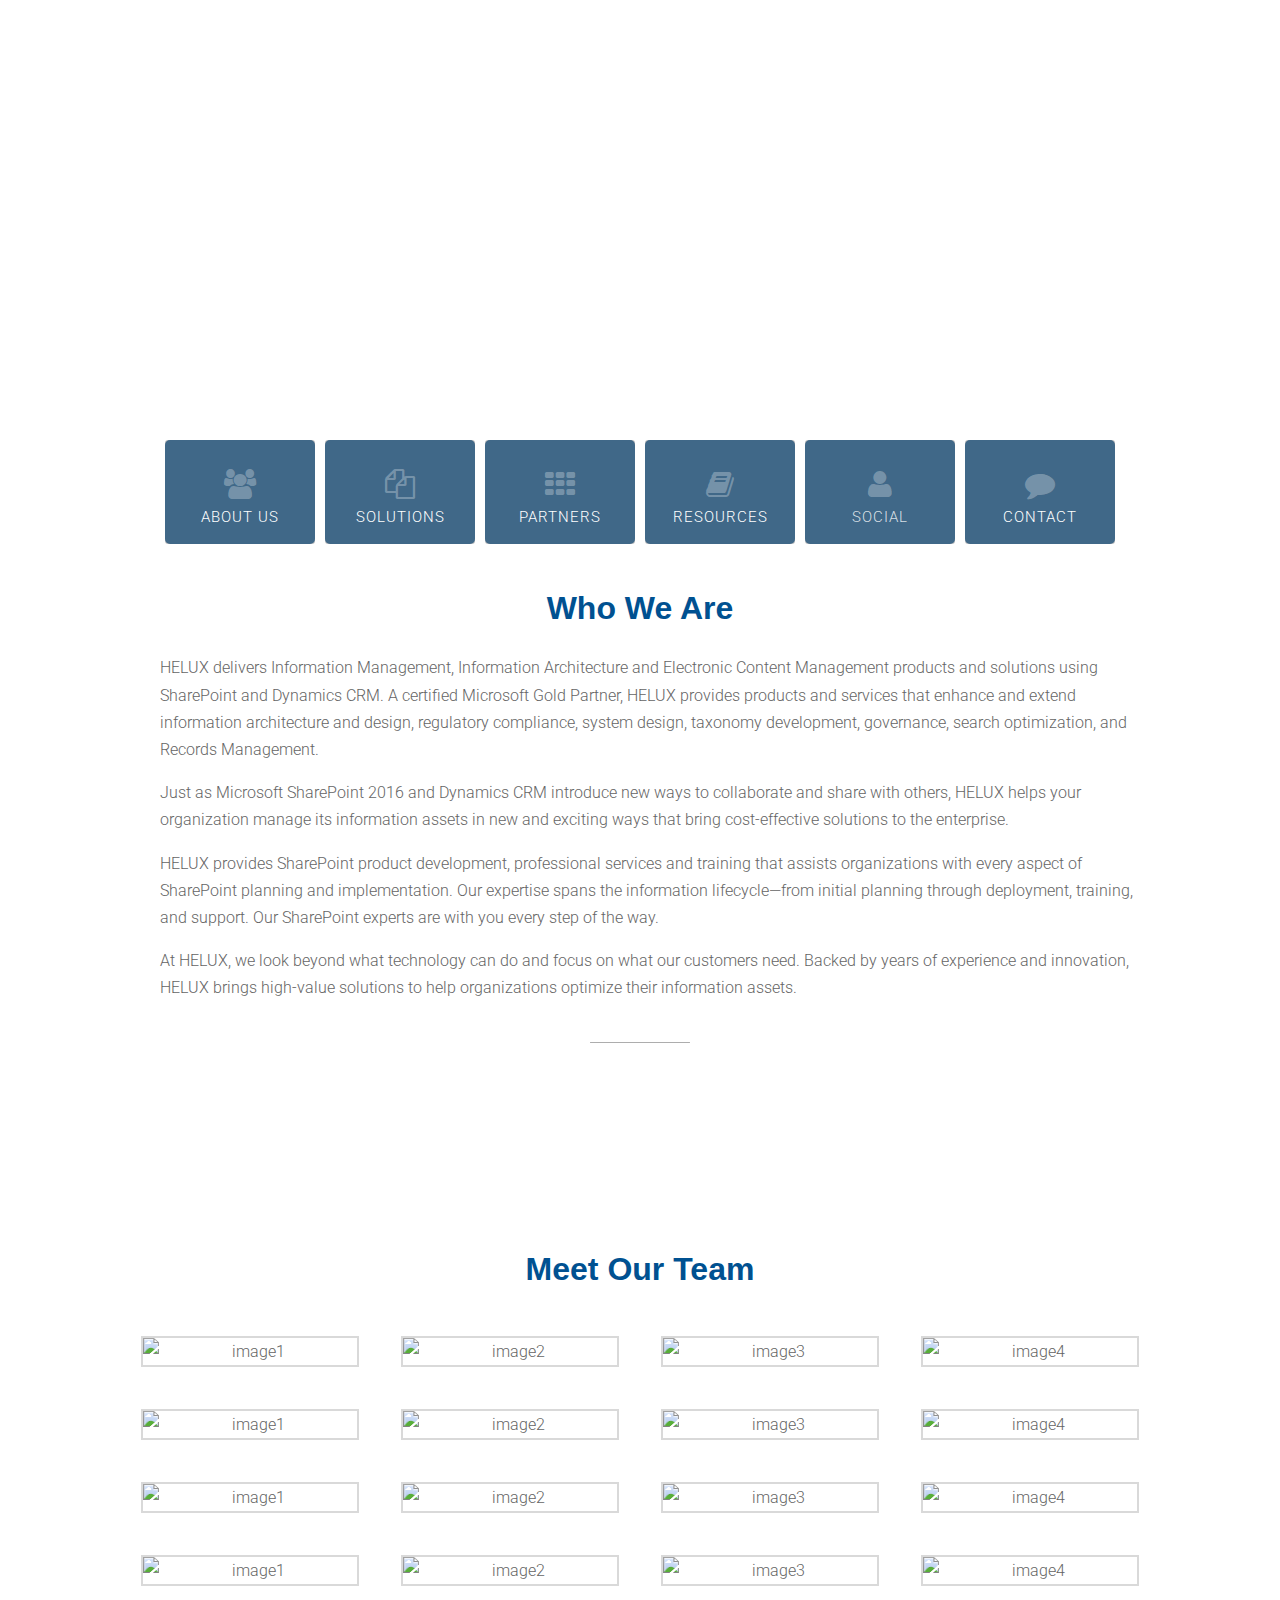
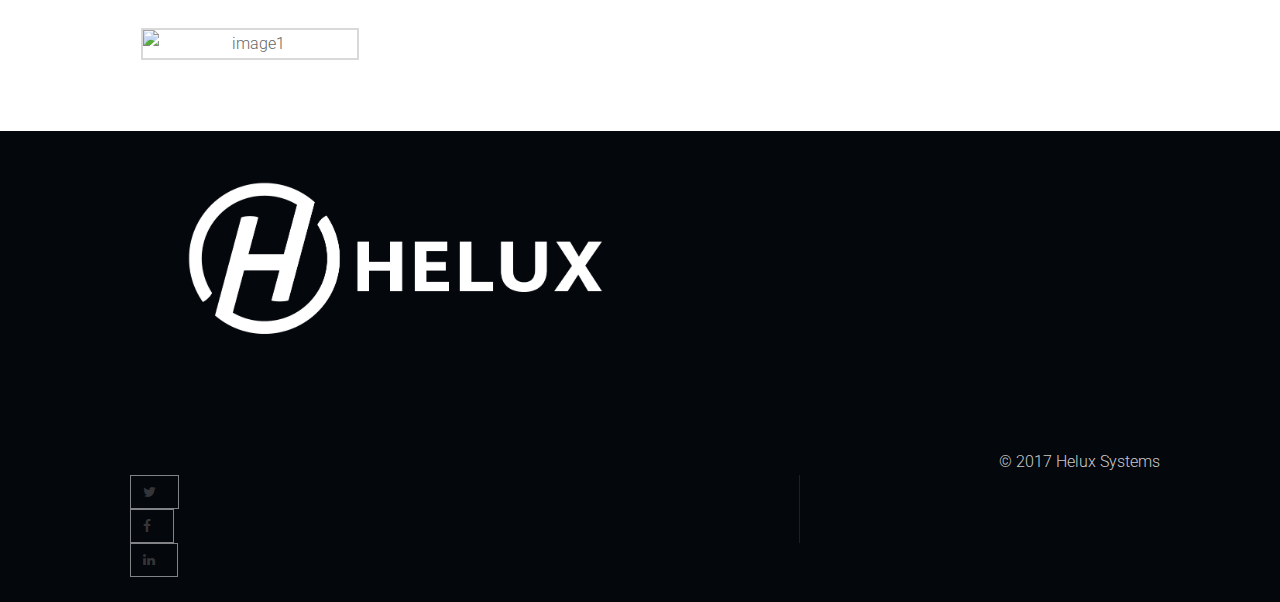
==== about.html @ 5c58e51e "Update about.html" ====
<!-- === BEGIN HEADER === -->
<!DOCTYPE html>
<!--[if IE 8]> <html lang="en" class="ie8"> <![endif]-->
<!--[if IE 9]> <html lang="en" class="ie9"> <![endif]-->
<!--[if !IE]><!-->
<html lang="en">
<!--<![endif]-->

<head>
    <!-- Title -->
    <title>Helux Systems</title>
    <!-- Meta -->
    <meta http-equiv="content-type" content="text/html; charset=utf-8" />
    <meta name="description" content="">
    <meta name="author" content="">
    <meta name="viewport" content="width=device-width, initial-scale=1, maximum-scale=1" />
    <!-- Favicon -->
    <link href="assets/img/web%20logo-favicon.png" rel="shortcut icon">
    <!-- Bootstrap Core CSS -->
    <link rel="stylesheet" href="assets/css/bootstrap.css" rel="stylesheet">
    <!-- Template CSS -->
    <link rel="stylesheet" href="assets/css/animate.css" rel="stylesheet">
    <link rel="stylesheet" href="assets/css/font-awesome.css" rel="stylesheet">
    <link rel="stylesheet" href="assets/css/nexus.css" rel="stylesheet">
    <link rel="stylesheet" href="assets/css/responsive.css" rel="stylesheet">
    <link rel="stylesheet" href="assets/css/custom.css" rel="stylesheet">
    <!-- Google Fonts-->
    <link href="http://fonts.googleapis.com/css?family=Raleway:100,300,400" type="text/css" rel="stylesheet">
    <link href="http://fonts.googleapis.com/css?family=Roboto:400,300" type="text/css" rel="stylesheet"> </head>
<div id="header-about" style="background-position: 50% 0%; height:100%;" data-stellar-background-ratio="0.5">
    <div class="container">
        <div class="row">
            <!-- Logo -->
            <div class="logo">
                <a href="index.html" title=""> <img src="assets/img/web%20logo-vertical%20white.png" alt="Logo" /> </a>
            </div>
            <!-- End Logo -->
            <h1 class="side-h1">ABOUT US</h1>
        </div>
              <!-- Top Menu -->
            <div id="hornav" class="row text-light">
                <div class="col-md-12">
                    <div class="text-center visible-lg">
                        <ul id="hornavmenu" class="nav navbar-nav">
                            <li>
                                <a class="btn btn-sq fa-users" href="about.html">About Us</a>
                            </li>
                            <li>
                                <a class="btn btn-sq fa-copy " href="solutions.html">Solutions</a>
                            
                            </li>

                            <li>
                                <a class="btn btn-sq fa-th" href="partners.html">Partners</a>
                              
                            </li>
                                   <li>
                            <a class="btn btn-sq fa-book" href="resources.html">Resources</a>
                        </li>
                            <li>
                                <span <a class="btn btn-sq fa-user" href="social.html">Social</a/span>
                                <ul>
                                    <li>
                                        <a href="#">News</a>
                                    </li>
                                    <li>
                                        <a href="#">Blog</a>
                                    </li>
                                    <li>
                                        <a href="https://www.linkedin.com/company/helux-systems" target="_blank">LinkedIn</a>
                                    </li>
                                    <li>
                                        <a href="https://twitter.com/HeluxSystems" target="_blank">Twitter</a>
                                    </li>
                                    <li><a href="https://www.facebook.com/HELUXSystems/" target="_blank">Facebook</a></li>
                                </ul>
                            </li>
                            <li>
                                <span <a class="btn btn-sq fa-comment"><a href="contact.html">Contact</a/span>
                                <ul>
                                    <li><a href="careers.html">Careers</a></li>
                                </ul>
                            </li>
                        </ul>
                    </div>
                </div>
            </div>
            <!-- End Top Menu -->
        </div>
    </div>

    <!-- End Header -->
    <!-- === END HEADER === -->
    <!-- === BEGIN FIXED NAVBAR SCROLL === -->
    <nav class="navbar  navbar-fixed-top " role="navigation">
        <div class="container-fluid">
            <!-- Brand and toggle get grouped for better mobile display -->
            <div class="navbar-header">
                <button type="button" class="navbar-toggle" data-toggle="collapse" data-target="#navbar-collapse-1">
        <span class="sr-only">Toggle navigation</span>
        <span class="icon-bar"></span>
        <span class="icon-bar"></span>
        <span class="icon-bar"></span>
      </button>
                <a class="brand" href="#"><img class="img-responsive" src="assets/img/web%20logo-vertical%20white.png" /></a>
            </div>

            <!-- Collect the nav links, forms, and other content for toggling -->
            <div class="collapse navbar-collapse" id="navbar-collapse-1">
                <ul class="nav navbar-nav navbar-right">
                    <li class="active"><a href="#">Home</a></li>
                    <li><a href="about.html">About Us</a></li>
                    <li class="#"><a href="solutions.html">Solutions</a></li>
                    <li><a href="partners.html">Partners</a></li>
                    <li><a href="#">Resources</a></li>
                    <li class="dropdown"><a href="#" class="dropdown-toggle" data-toggle="dropdown">Social <b class="caret"></b></a>
                        <ul class="dropdown-menu">
                            <li>
                                <a href="#">News</a>
                            </li>
                            <li class="divider"></li>
                            <li>
                                <a href="#">Blog</a>
                            </li>
                            <li class="divider"></li>
                            <li>
                                <a href="https://www.linkedin.com/company/helux-systems" target="_blank">LinkedIn</a>
                            </li>
                            <li class="divider"></li>
                            <li>
                                <a href="https://twitter.com/HeluxSystems" target="_blank">Twitter</a>
                            </li>
                            <li class="divider"></li>
                            <li><a href="https://www.facebook.com/HELUXSystems/" target="_blank">Facebook</a></li>
                        </ul>
                    </li>
                    <li class="dropdown"><a href="#" class="dropdown-toggle" data-toggle="dropdown">Contact <b class="caret"></b></a>
                        <ul class="dropdown-menu">
                            <li><a href="careers.html">Careers</a>
                            </li>
                        </ul>
                    </li>
                </ul>
            </div>
            <!-- /.navbar-collapse -->
        </div>
        <!-- /.container-fluid -->
    </nav>
    <!-- === END FIXED NAVBAR SCROLL === -->
<!-- === BEGIN CONTENT === -->
<div id="content">
    <div class="container">
        <div class="row margin-vert-30">
            <div class="col-md-12">
                <h2><strong>Who We Are</strong></h2>
                <div class="row margin-bottom-30">
                    <div class="col-md-12 animate fadeInLeft margin-top-20">
                        <p>HELUX delivers Information Management, Information Architecture and Electronic Content Management products and solutions using SharePoint and Dynamics CRM. A certified Microsoft Gold Partner, HELUX provides products and services that enhance and extend information architecture and design, regulatory compliance, system design, taxonomy development, governance, search optimization, and Records Management. </p>
                        <p>Just as Microsoft SharePoint 2016 and Dynamics CRM introduce new ways to collaborate and share with others, HELUX helps your organization manage its information assets in new and exciting ways that bring cost-effective solutions to the enterprise.</p>
                        <p>HELUX provides SharePoint product development, professional services and training that assists organizations with every aspect of SharePoint planning and implementation. Our expertise spans the information lifecycle—from initial planning through deployment, training, and support. Our SharePoint experts are with you every step of the way.</p>
                        <p class="margin-bottom-40">At HELUX, we look beyond what technology can do and focus on what our customers need. Backed by years of experience and innovation, HELUX brings high-value solutions to help organizations optimize their information assets.</p>
                        <hr class="no-margin"> </div>
                </div>
                <div class="container-fluid">
                    <!-- Icons -->
                    <div id="icons" class="parallax-about text-light background-primary" style="background-position: 50% 0%;" data-stellar-background-ratio="0.5">
                        <div class="container-fluid">
                            <div class="row margin-vert-40">
                                <!-- Icons -->
                                <div class="col-md-12 text-center animate fadeInLeft"> <i class="fa-3x color-primary-lighter"></i>
                                    <h2 class="padding-top-10">Tomorrow’s Business: Realizing Remote Possibilities</h2> </div>
                                <!-- End Icons -->
                            </div>
                        </div>
                    </div>
                </div>
                <!-- Icons -->
                <!-- End Icons -->
                <div class="container-fluid">
                    <div class="row margin-vert-30">
                        <h2 class="margin-bottom-20"><strong>Meet Our Team</strong></h2> </div>
                </div>
                <div class="row">
                    <!-- Person Details-->
                    <div class="portfolio-item col-sm-3 col-xs-6 margin-bottom-40"> <a href="#">
                                    <figure class="animate <br />
<b>Notice</b>:  Undefined variable: animate in <b>C:\xampp\htdocs\bootstrap\html\php\pages-our-team.php</b> on line <b>29</b><br />
">
                                        <div class="grid-image">
                                            <div class="featured-info">
                                                <div class="info-wrapper">
                                                    <h3>John Brown
                                                        <small><br/>Chief Executive Officer</small>
                                                    </h3>
                                                    <ul class="list-inline person-details-icons">
                                                        <li>
                                                            <a href="#">
                                                                <i class="fa-lg fa-twitter"></i>
                                                            </a></li>
                        <li><a href="#"><i class="fa-lg fa-linkedin"></i>
                            </a> </li>
                        <li> <a href="#"><i class="fa-lg fa-facebook"></i></a> </li>
                        </ul>
                    </div>
                </div> <img alt="image1" src="http://via.placeholder.com/350x150"> </div>
            </figure>
            </a>
        </div>
        <!-- End Person Details -->
        <!-- Person Details -->
        <div class="portfolio-item col-sm-3 col-xs-6 margin-bottom-40"> <a href="#">
                                    <figure class="animate <br />
<b>Notice</b>:  Undefined variable: animate in <b>C:\xampp\htdocs\bootstrap\html\php\pages-our-team.php</b> on line <b>29</b><br />
">
                                        <div class="grid-image">
                                            <div class="featured-info">
                                                <div class="info-wrapper">
                                                    <h3>Cham Tanh
                                                        <small><br/>Chief Technology Officer</small>
                                                    </h3>
                                                    <ul class="list-inline person-details-icons">
                                                        <li>
                                                            <a href="#">
                                                                <i class="fa-lg fa-twitter"></i>
                                                            </a> </li>
            <li>
                <a href="#"> <i class="fa-lg fa-linkedin"></i> </a>
            </li>
            <li>
                <a href="#"> <i class="fa-lg fa-facebook"></i> </a>
            </li>
            </ul>
        </div>
    </div> <img alt="image2" src="http://via.placeholder.com/350x150"> </div>
</figure>
</a>
</div>
<!-- End Person Details -->
<!-- Person Details -->
<div class="portfolio-item col-sm-3 col-xs-6 margin-bottom-40"> <a href="#">
                                    <figure class="animate <br />
<b>Notice</b>:  Undefined variable: animate in <b>C:\xampp\htdocs\bootstrap\html\php\pages-our-team.php</b> on line <b>29</b><br />
">
                                        <div class="grid-image">
                                            <div class="featured-info">
                                                <div class="info-wrapper">
                                                    <h3>Tristan Bali
                                                        <small><br/>Position</small>
                                                    </h3>
                                                    <ul class="list-inline person-details-icons">
                                                        <li>
                                                            <a href="#">
                                                                <i class="fa-lg fa-twitter"></i>
                                                            </a> </li>
    <li>
        <a href="#"> <i class="fa-lg fa-linkedin"></i> </a>
    </li>
    <li>
        <a href="#"> <i class="fa-lg fa-facebook"></i> </a>
    </li>
    </ul>
</div>
</div> <img alt="image3" src="http://via.placeholder.com/350x150"> </div>
</figure>
</a>
</div>
<!-- End Person Details -->
<!-- Person Details -->
<div class="portfolio-item col-sm-3 col-xs-6 margin-bottom-40"> <a href="#">
                                    <figure class="animate <br />
<b>Notice</b>:  Undefined variable: animate in <b>C:\xampp\htdocs\bootstrap\html\php\pages-our-team.php</b> on line <b>29</b><br />
">
                                        <div class="grid-image">
                                            <div class="featured-info">
                                                <div class="info-wrapper">
                                                    <h3>Andrew Ha
                                                        <small>Job title</small>
                                                    </h3>
                                                    <ul class="list-inline person-details-icons">
                                                        <li>
                                                            <a href="#">
                                                                <i class="fa-lg fa-twitter"></i>
                                                            </a> </li>
    <li>
        <a href="#"> <i class="fa-lg fa-linkedin"></i> </a>
    </li>
    <li>
        <a href="#"> <i class="fa-lg fa-facebook"></i> </a>
    </li>
    </ul>
</div>
</div> <img alt="image4" src="http://via.placeholder.com/350x150"> </div>
</figure>
</a>
</div>
<!-- End Person Details-->
</div>
<div class="row">
    <!-- Person Details-->
    <div class="portfolio-item col-sm-3 col-xs-6 margin-bottom-40"> <a href="#">
                                    <figure class="animate <br />
<b>Notice</b>:  Undefined variable: animate in <b>C:\xampp\htdocs\bootstrap\html\php\pages-our-team.php</b> on line <b>29</b><br />
">
                                        <div class="grid-image">
                                            <div class="featured-info">
                                                <div class="info-wrapper">
                                                    <h3>Curtis Toupin
                                                        <small><br/>Position</small>
                                                    </h3>
                                                    <ul class="list-inline person-details-icons">
                                                        <li>
                                                            <a href="#">
                                                                <i class="fa-lg fa-twitter"></i>
                                                            </a></li>
        <li><a href="#"><i class="fa-lg fa-linkedin"></i>
                            </a> </li>
        <li> <a href="#"><i class="fa-lg fa-facebook"></i></a> </li>
        </ul>
    </div>
</div> <img alt="image1" src="http://via.placeholder.com/350x150"> </div>
</figure>
</a>
</div>
<!-- End Person Details -->
<!-- Person Details -->
<div class="portfolio-item col-sm-3 col-xs-6 margin-bottom-40"> <a href="#">
                                    <figure class="animate <br />
<b>Notice</b>:  Undefined variable: animate in <b>C:\xampp\htdocs\bootstrap\html\php\pages-our-team.php</b> on line <b>29</b><br />
">
                                        <div class="grid-image">
                                            <div class="featured-info">
                                                <div class="info-wrapper">
                                                    <h3>Catherine Losinger
                                                        <small><br/>Position</small>
                                                    </h3>
                                                    <ul class="list-inline person-details-icons">
                                                        <li>
                                                            <a href="#">
                                                                <i class="fa-lg fa-twitter"></i>
                                                            </a> </li>
    <li>
        <a href="#"> <i class="fa-lg fa-linkedin"></i> </a>
    </li>
    <li>
        <a href="#"> <i class="fa-lg fa-facebook"></i> </a>
    </li>
    </ul>
</div>
</div> <img alt="image2" src="http://via.placeholder.com/350x150"> </div>
</figure>
</a>
</div>
<!-- End Person Details -->
<!-- Person Details -->
<div class="portfolio-item col-sm-3 col-xs-6 margin-bottom-40"> <a href="#">
                                    <figure class="animate <br />
<b>Notice</b>:  Undefined variable: animate in <b>C:\xampp\htdocs\bootstrap\html\php\pages-our-team.php</b> on line <b>29</b><br />
">
                                        <div class="grid-image">
                                            <div class="featured-info">
                                                <div class="info-wrapper">
                                                    <h3>Dongyang Li
                                                        <small><br/>Position</small>
                                                    </h3>
                                                    <ul class="list-inline person-details-icons">
                                                        <li>
                                                            <a href="#">
                                                                <i class="fa-lg fa-twitter"></i>
                                                            </a> </li>
    <li>
        <a href="#"> <i class="fa-lg fa-linkedin"></i> </a>
    </li>
    <li>
        <a href="#"> <i class="fa-lg fa-facebook"></i> </a>
    </li>
    </ul>
</div>
</div> <img alt="image3" src="http://via.placeholder.com/350x150"> </div>
</figure>
</a>
</div>
<!-- End Person Details -->
<!-- Person Details -->
<div class="portfolio-item col-sm-3 col-xs-6 margin-bottom-40"> <a href="#">
                                    <figure class="animate <br />
<b>Notice</b>:  Undefined variable: animate in <b>C:\xampp\htdocs\bootstrap\html\php\pages-our-team.php</b> on line <b>29</b><br />
">
                                        <div class="grid-image">
                                            <div class="featured-info">
                                                <div class="info-wrapper">
                                                    <h3>James Gauthier
                                                        <small>Job title</small>
                                                    </h3>
                                                    <ul class="list-inline person-details-icons">
                                                        <li>
                                                            <a href="#">
                                                                <i class="fa-lg fa-twitter"></i>
                                                            </a> </li>
    <li>
        <a href="#"> <i class="fa-lg fa-linkedin"></i> </a>
    </li>
    <li>
        <a href="#"> <i class="fa-lg fa-facebook"></i> </a>
    </li>
    </ul>
</div>
</div> <img alt="image4" src="http://via.placeholder.com/350x150"> </div>
</figure>
</a>
</div>
<!-- End Person Details-->
</div>
<div class="row">
    <!-- Person Details-->
    <div class="portfolio-item col-sm-3 col-xs-6 margin-bottom-40"> <a href="#">
                                    <figure class="animate <br />
<b>Notice</b>:  Undefined variable: animate in <b>C:\xampp\htdocs\bootstrap\html\php\pages-our-team.php</b> on line <b>29</b><br />
">
                                        <div class="grid-image">
                                            <div class="featured-info">
                                                <div class="info-wrapper">
                                                    <h3>Jessica Castillo
                                                        <small><br/>position</small>
                                                    </h3>
                                                    <ul class="list-inline person-details-icons">
                                                        <li>
                                                            <a href="#">
                                                                <i class="fa-lg fa-twitter"></i>
                                                            </a></li>
        <li><a href="#"><i class="fa-lg fa-linkedin"></i>
                            </a> </li>
        <li> <a href="#"><i class="fa-lg fa-facebook"></i></a> </li>
        </ul>
    </div>
</div> <img alt="image1" src="http://via.placeholder.com/350x150"> </div>
</figure>
</a>
</div>
<!-- End Person Details -->
<!-- Person Details -->
<div class="portfolio-item col-sm-3 col-xs-6 margin-bottom-40"> <a href="#">
                                    <figure class="animate <br />
<b>Notice</b>:  Undefined variable: animate in <b>C:\xampp\htdocs\bootstrap\html\php\pages-our-team.php</b> on line <b>29</b><br />
">
                                        <div class="grid-image">
                                            <div class="featured-info">
                                                <div class="info-wrapper">
                                                    <h3>Victor Shostak
                                                        <small><br/>Position</small>
                                                    </h3>
                                                    <ul class="list-inline person-details-icons">
                                                        <li>
                                                            <a href="#">
                                                                <i class="fa-lg fa-twitter"></i>
                                                            </a> </li>
    <li>
        <a href="#"> <i class="fa-lg fa-linkedin"></i> </a>
    </li>
    <li>
        <a href="#"> <i class="fa-lg fa-facebook"></i> </a>
    </li>
    </ul>
</div>
</div> <img alt="image2" src="http://via.placeholder.com/350x150"> </div>
</figure>
</a>
</div>
<!-- End Person Details -->
<!-- Person Details -->
<div class="portfolio-item col-sm-3 col-xs-6 margin-bottom-40"> <a href="#">
                                    <figure class="animate <br />
<b>Notice</b>:  Undefined variable: animate in <b>C:\xampp\htdocs\bootstrap\html\php\pages-our-team.php</b> on line <b>29</b><br />
">
                                        <div class="grid-image">
                                            <div class="featured-info">
                                                <div class="info-wrapper">
                                                    <h3>Hira Khan
                                                        <small><br/>Position</small>
                                                    </h3>
                                                    <ul class="list-inline person-details-icons">
                                                        <li>
                                                            <a href="#">
                                                                <i class="fa-lg fa-twitter"></i>
                                                            </a> </li>
    <li>
        <a href="#"> <i class="fa-lg fa-linkedin"></i> </a>
    </li>
    <li>
        <a href="#"> <i class="fa-lg fa-facebook"></i> </a>
    </li>
    </ul>
</div>
</div> <img alt="image3" src="http://via.placeholder.com/350x150"> </div>
</figure>
</a>
</div>
<!-- End Person Details -->
<!-- Person Details -->
<div class="portfolio-item col-sm-3 col-xs-6 margin-bottom-40"> <a href="#">
                                    <figure class="animate <br />
<b>Notice</b>:  Undefined variable: animate in <b>C:\xampp\htdocs\bootstrap\html\php\pages-our-team.php</b> on line <b>29</b><br />
">
                                        <div class="grid-image">
                                            <div class="featured-info">
                                                <div class="info-wrapper">
                                                    <h3>Sameer Khan
                                                        <small>Position</small>
                                                    </h3>
                                                    <ul class="list-inline person-details-icons">
                                                        <li>
                                                            <a href="#">
                                                                <i class="fa-lg fa-twitter"></i>
                                                            </a> </li>
    <li>
        <a href="#"> <i class="fa-lg fa-linkedin"></i> </a>
    </li>
    <li>
        <a href="#"> <i class="fa-lg fa-facebook"></i> </a>
    </li>
    </ul>
</div>
</div> <img alt="image4" src="http://via.placeholder.com/350x150"> </div>
</figure>
</a>
</div>
<!-- End Person Details-->
</div>
<div class="row">
    <!-- Person Details-->
    <div class="portfolio-item col-sm-3 col-xs-6 margin-bottom-40"> <a href="#">
                                    <figure class="animate <br />
<b>Notice</b>:  Undefined variable: animate in <b>C:\xampp\htdocs\bootstrap\html\php\pages-our-team.php</b> on line <b>29</b><br />
">
                                        <div class="grid-image">
                                            <div class="featured-info">
                                                <div class="info-wrapper">
                                                    <h3>Jonathan Lian
                                                        <small><br/>Position</small>
                                                    </h3>
                                                    <ul class="list-inline person-details-icons">
                                                        <li>
                                                            <a href="#">
                                                                <i class="fa-lg fa-twitter"></i>
                                                            </a></li>
        <li><a href="#"><i class="fa-lg fa-linkedin"></i>
                            </a> </li>
        <li> <a href="#"><i class="fa-lg fa-facebook"></i></a> </li>
        </ul>
    </div>
</div> <img alt="image1" src="http://via.placeholder.com/350x150"> </div>
</figure>
</a>
</div>
<!-- End Person Details -->
<!-- Person Details -->
<div class="portfolio-item col-sm-3 col-xs-6 margin-bottom-40"> <a href="#">
                                    <figure class="animate <br />
<b>Notice</b>:  Undefined variable: animate in <b>C:\xampp\htdocs\bootstrap\html\php\pages-our-team.php</b> on line <b>29</b><br />
">
                                        <div class="grid-image">
                                            <div class="featured-info">
                                                <div class="info-wrapper">
                                                    <h3>Turab Haider
                                                        <small><br/>Position</small>
                                                    </h3>
                                                    <ul class="list-inline person-details-icons">
                                                        <li>
                                                            <a href="#">
                                                                <i class="fa-lg fa-twitter"></i>
                                                            </a> </li>
    <li>
        <a href="#"> <i class="fa-lg fa-linkedin"></i> </a>
    </li>
    <li>
        <a href="#"> <i class="fa-lg fa-facebook"></i> </a>
    </li>
    </ul>
</div>
</div> <img alt="image2" src="http://via.placeholder.com/350x150"> </div>
</figure>
</a>
</div>
<!-- End Person Details -->
<!-- Person Details -->
<div class="portfolio-item col-sm-3 col-xs-6 margin-bottom-40"> <a href="#">
                                    <figure class="animate <br />
<b>Notice</b>:  Undefined variable: animate in <b>C:\xampp\htdocs\bootstrap\html\php\pages-our-team.php</b> on line <b>29</b><br />
">
                                        <div class="grid-image">
                                            <div class="featured-info">
                                                <div class="info-wrapper">
                                                    <h3>David Bellocchi
                                                        <small><br/>Position</small>
                                                    </h3>
                                                    <ul class="list-inline person-details-icons">
                                                        <li>
                                                            <a href="#">
                                                                <i class="fa-lg fa-twitter"></i>
                                                            </a> </li>
    <li>
        <a href="#"> <i class="fa-lg fa-linkedin"></i> </a>
    </li>
    <li>
        <a href="#"> <i class="fa-lg fa-facebook"></i> </a>
    </li>
    </ul>
</div>
</div> <img alt="image3" src="http://via.placeholder.com/350x150"> </div>
</figure>
</a>
</div>
<!-- End Person Details -->
<!-- Person Details -->
<div class="portfolio-item col-sm-3 col-xs-6 margin-bottom-40"> <a href="#">
                                    <figure class="animate <br />
<b>Notice</b>:  Undefined variable: animate in <b>C:\xampp\htdocs\bootstrap\html\php\pages-our-team.php</b> on line <b>29</b><br />
">
                                        <div class="grid-image">
                                            <div class="featured-info">
                                                <div class="info-wrapper">
                                                    <h3>Matthew Brown
                                                        <small><br/>Job title</small>
                                                    </h3>
                                                    <ul class="list-inline person-details-icons">
                                                        <li>
                                                            <a href="#">
                                                                <i class="fa-lg fa-twitter"></i>
                                                            </a> </li>
    <li>
        <a href="#"> <i class="fa-lg fa-linkedin"></i> </a>
    </li>
    <li>
        <a href="#"> <i class="fa-lg fa-facebook"></i> </a>
    </li>
    </ul>
</div>
</div> <img alt="image4" src="http://via.placeholder.com/350x150"> </div>
</figure>
</a>
</div>
<!-- End Person Details-->
</div>
<div class="row">
    <!-- Person Details-->
    <div class="portfolio-item col-sm-3 col-xs-6 margin-bottom-40"> <a href="#">
                                    <figure class="animate <br />
<b>Notice</b>:  Undefined variable: animate in <b>C:\xampp\htdocs\bootstrap\html\php\pages-our-team.php</b> on line <b>29</b><br />
">
                                        <div class="grid-image">
                                            <div class="featured-info">
                                                <div class="info-wrapper">
                                                    <h3>Lisa Chhun
                                                        <small><br/>position</small>
                                                    </h3>
                                                    <ul class="list-inline person-details-icons">
                                                        <li>
                                                            <a href="#">
                                                                <i class="fa-lg fa-twitter"></i>
                                                            </a></li>
        <li><a href="#"><i class="fa-lg fa-linkedin"></i>
                            </a> </li>
        <li> <a href="#"><i class="fa-lg fa-facebook"></i></a> </li>
        </ul>
    </div>
</div> <img alt="image1" src="http://via.placeholder.com/350x150"> </div>
</figure>
</a>
</div>
<!-- End Person Details -->
<!-- Person Details -->
</div>
</div>
</div>
</div>
<!-- End content -->
</div>
<!-- === END CONTENT === -->
<!-- === BEGIN FOOTER === -->
<div id="base" class="background-dark text-light">
    <div class="container padding-vert-30">
        <div class="row">
            <!-- Disclaimer -->
            <div class="col-md-6 margin-bottom-30">
                <h3 class="margin-bottom-10"></h3>
                <p><img src="assets/img/web%20logo-horizontal%20white.png" /></p>
            </div>
            <!-- End Disclaimer -->
            <!-- Image Credits
                        <div class="col-sm-6 col-md-3 margin-bottom-30">
                            <h3 class="margin-bottom-10">Image Credits</h3>
                            <ul class="menu">
                                <li>
                                    <a href="http://www.coffeeandplaid.com/" target="_blank">Coffee & Plaid</a>
                                </li>
                                <li>
                                    <a href="https://dribbble.com/OMFGdesign" target="_blank">Olly Freeman</a>
                                </li>
                                <li>
                                    <a href="https://dribbble.com/artnok" target="_blank">Niko Picard</a>
                                </li>
                                <li>
                                    <a href="https://dribbble.com/forsuregraphic" target="_blank">Forsuregraphic</a>
                                </li>
                                <li>
                                    <a href="https://www.unsplash.com" target="_blank">Unsplash</a>
                                </li>
                            </ul>
                            <div class="clearfix"></div>
                        </div>
                        <!-- End Image Credits -->
            <!-- Friends
                        <div class="col-sm-6 col-md-3 margin-bottom-30">
                            <h3 class="margin-bottom-10">Friends</h3>
                            <ul class="menu">
                                <li>
                                    <a href="#">Amanda Allen</a>
                                </li>
                                <li>
                                    <a href="#">John Adams</a>
                                </li>
                                <li>
                                    <a href="#">Mark Sanchez</a>
                                </li>
                                <li>
                                    <a href="#">Diane Reed</a>
                                </li>
                            </ul>
                            <div class="clearfix"></div>
                        </div>
                         End Friends --></div>
    </div>
</div>
<!-- Footer -->
<div id="footer" class="background-dark text-light">
    <div class="container no-padding">
        <div class="row">
            <!-- Footer Menu -->
            <div id="footermenu" class="col-md-8">
                <ul class="social-footer">
                    <li><a class="btn btn-social-icon btn-twitter"><span class="fa fa-twitter"></span></a></li>
                    <li><a class="btn btn-social-icon btn-facebook"><span class="fa fa-facebook"></span></a></li>
                    <li><a class="btn btn-social-icon btn-linkedin"><span class="fa fa-linkedin"></span></a></li>
                </ul>
            </div>
            <!-- End Footer Menu -->
            <!-- Copyright -->
            <div id="copyright" class="col-md-4">
                <p class="pull-right">&copy; 2017 Helux Systems</p>
            </div>
            <!-- End Copyright -->
        </div>
    </div>
</div>
<!-- End Footer -->
<!-- JS -->
<script type="text/javascript" src="assets/js/jquery.min.js" type="text/javascript"></script>
<script type="text/javascript" src="assets/js/bootstrap.min.js" type="text/javascript"></script>
<script type="text/javascript" src="assets/js/scripts.js"></script>
<!-- Isotope - Portfolio Sorting -->
<script type="text/javascript" src="assets/js/jquery.isotope.js" type="text/javascript"></script>
<!-- Mobile Menu - Slicknav -->
<script type="text/javascript" src="assets/js/jquery.slicknav.js" type="text/javascript"></script>
<!-- Animate on Scroll-->
<script type="text/javascript" src="assets/js/jquery.visible.js" charset="utf-8"></script>
<!-- Stellar Parallax -->
<script type="text/javascript" src="assets/js/jquery.stellar.js" charset="utf-8"></script>
<!-- Sticky Div -->
<script type="text/javascript" src="assets/js/jquery.sticky.js" charset="utf-8"></script>
<!-- Slimbox2-->
<script type="text/javascript" src="assets/js/slimbox2.js" charset="utf-8"></script>
<!-- Modernizr -->
<script src="assets/js/modernizr.custom.js" type="text/javascript"></script>
<!-- End JS -->
</body>

</html>
<!-- === END FOOTER === -->
---- assets/css/nexus.css ----
/**
* @template:  Boss

TABLE OF CONTENTS

	- Basic
	- Header
	- Footer
	- Miscellaneous
	- Utility Classes
	- Typography
	- Top Menu - Hornav
	- Sidebar Menu
	- Mobile Menu
	- Blockquotes
	- Font Awesome
	- Glyphicons
	- Portfolio
	- Testimonials
	- Accordions
	- Tabs
	- Progress Bars 
	- Panels
	- Social Icons
	- Carousel
	- Thumbs Gallery
	- Blog
	- Pages

*/


/*-----------------------------------------------------------------------------------*/


/* Basic */


/*-----------------------------------------------------------------------------------*/

html {
    overflow-y: scroll;
    height: 100%;
}

body {
    line-height: 1.7em;
    font-family: 'Roboto', sans-serif;
    font-size: 16px;
    font-weight: 300;
    background-color: #474f5b;
    background-color: #FFFFFF;
    color: #656565;
    height: 100%;
}

#header,
.parallax-bg1,
.parallax-bg2,
.parallax-about, 
#header-about,
#header-partners,
#header-solutions,
#header-contact {
    background-attachment: fixed;
    background-clip: border-box;
    background-origin: padding-box;
    background-position: 20% 0;
    background-repeat: no-repeat;
    background-size: cover !important;
}

#hiring {
    background: url("../img/mapdark.png") no-repeat fixed 0 0 rgba(0, 0, 0, 0) !important;
    background-attachment: fixed;
    background-clip: border-box;
    background-origin: padding-box;
    background-position: 50% 0;
    background-repeat: no-repeat;
    background-size: cover !important;
}

#header-about,
#header-partners,
#header-solutions,
#header-contact {
    max-width: 100%;
    max-height: 20% !important;
}

.container {
    max-width: 1080px;
    padding-left: 40px;
    padding-right: 40px;
    width: 100%;
}

.container.no-padding {
    padding-left: 20px !important;
    padding-right: 20px !important;
}

.parallax-bg1 {
    background: url("https://static.pexels.com/photos/85105/pexels-photo-85105.jpeg") no-repeat fixed 0 0 rgba(0, 0, 0, 0);
}

.parallax-bg2 {
    background: url("../img/parallax-bg2.jpg") no-repeat fixed 0 0 rgba(0, 0, 0, 0);
}

.parallax-about {
    background: url("https://static.pexels.com/photos/300001/pexels-photo-300001.jpeg") no-repeat fixed 0 0 rgba(0, 0, 0, 0);
}

.parallax-about-header {
    background: url("https://d2lm6fxwu08ot6.cloudfront.net/img-thumbs/960w/TXT36CNGNW.jpg") no-repeat fixed 0 0 rgba(0, 0, 0, 0);
}

.parallax-contact {
    background: url("https://static.pexels.com/photos/30267/pexels-photo-30267.jpg") no-repeat fixed 0 0 rgba(0, 0, 0, 0);
    max-height: 200px;
    margin-top: 620px;
        max-width: 100%;
    padding-bottom: 30px;
    padding-top: 30px;
    margin-bottom: 20px;
}

/*-----------------------------------------------------------------------------------*/


/* Header */


/*-----------------------------------------------------------------------------------*/

#header {
    background: url("http://res.cloudinary.com/simpleview/image/upload/v1473250473/clients/norway/northern_lights_lyngenfjord_northern_norway_nav_d3ffe4a3-bde9-4ffa-8a1c-a42b84c60681.jpg") no-repeat fixed 0 0 rgba(0, 0, 0, 0);
    display: table;
    width: 100%;
    
    
    
}

#header-about {
    background: url("https://d2lm6fxwu08ot6.cloudfront.net/img-thumbs/960w/TXT36CNGNW.jpg") no-repeat fixed 0 0 rgba(0, 0, 0, 0);
    display: table;
    width: 100%;
}


#header-partners {
    background: url("http://www.progea.com/wp-content/uploads/2017/02/HOME-1900-x-700-1.jpg")
    no-repeat fixed 0 0 rgba(0, 0, 0, 0);
    display: table;
    width: 100%;
}

#header-solutions {
    background: url("https://static.pexels.com/photos/288477/pexels-photo-288477.jpeg") no-repeat fixed 0 0 rgba(0, 0, 0, 0);
    display: table;
    width: 100%;

}

#header-contact {
    background: url("https://static.wixstatic.com/media/e4a660_4b00799f02014b4eb9785fcb5da6f5e3.jpg") no-repeat fixed 0 0 rgba(0, 0, 0, 0);
    display: table;
    width: 100%;

   
}



#header .container,
#header-about .container {
    display: table-cell;
    position: relative;
    text-align: center;
    vertical-align: middle;
    width: 100%;
    max-width: none;
}


/* Logo */

.logo {
    text-align: center;
    padding-bottom: 30px;
}

.logo a {
    top: 29px;
    display: block;
    position: relative;
    z-index: 20;
}

.logo img {
    margin-bottom: 15px;
    max-width: 300px;
    max-height: 300px;
}

p.site-slogan {
    color: #b1a5bd;
    font-size: 11px;
    letter-spacing: 8px;
    margin: 0;
    padding: 0;
    right: 15px;
    text-align: right;
    top: 68px;
    position: absolute;
    z-index: 20;
    white-space: nowrap;
}


/* Social Icons */

#social {
    position: relative;
    right: 36px;
    top: 0px;
    z-index: 99;
}

#social ul.social-icons li {
    margin: 0px 1px 0 0;
}


/* Hornav */

#hornav {
    z-index: 20;
}


/*-----------------------------------------------------------------------------------*/


/* Footer */


/*-----------------------------------------------------------------------------------*/

#base {
    overflow: hidden;
}

#base li a {
    text-shadow: none;
}

#base h3 {
    text-shadow: none;
    opacity: 0.8;
}

#base input {
    background: none repeat scroll 0 0 rgba(45, 55, 70, 0.15);
    border: 1px solid;
    border-color: rgba(255, 255, 255, 0.15);
    border-radius: 5px;
    box-shadow: 0 1px 1px rgba(0, 0, 0, 0.1) inset;
    color: #fff;
    padding: 4px 12px;
}

#base input:focus {
    border-color: rgba(255, 255, 255, 0.4);
}


/* Footer Menu */

#footer {
    color: #bbb;
    color: rgba(255, 255, 255, 0.5);
    padding-top: 25px;
    padding-bottom: 25px;
}

#footermenu ul {
    margin: 0;
}

#footermenu ul li {
    border-right: 1px solid rgba(255, 255, 255, 0.1);
    padding-left: 10px;
    padding-right: 10px;
}

#footermenu ul li:last-child {
    border: none;
}

#footermenu ul li a {
    color: #444;
    color: rgba(255, 255, 255, 0.6);
    font-size: 14px;
}

#footermenu ul li a:hover {
    color: #ffffff;
}


/* Copyright */

#copyright p {
    padding: 0;
    margin: 0;
}


/*-----------------------------------------------------------------------------------*/


/* Miscellaneous */


/*-----------------------------------------------------------------------------------*/

.visible {
    opacity: 1 !important;
}

.animatebox {
    background: #cccccc;
    background: rgba(0, 0, 0, 0.05);
    border: 1px solid #dddddd;
    border: 1px solid rgba(0, 0, 0, 0.2);
    box-shadow: 1px 1px 5px rgba(0, 0, 0, 0.2);
    font-size: 22px;
    font-weight: 300;
    margin: 30px auto 60px;
    padding: 80px 0;
    text-align: center;
    max-width: 500px;
    width: 100%;
    color: #888 !important;
}


/*-----------------------------------------------------------------------------------*/


/* Utility Classes */


/*-----------------------------------------------------------------------------------*/

.text-light {
    color: rgba(255, 255, 255, 0.8) !important;
}

.text-light h1,
.text-light h2,
.text-light h3,
.text-light h4,
.text-light h5,
.text-light h6 {
    color: rgba(255, 255, 255, 0.9) !important;
}

.text-light input,
.text-light button,
.text-light select,
.text-light textarea {
    color: #fff;
}

.text-light ul.menu a,
.text-light ul>li>a,
.text-light ul>li>span {
    color: rgba(255, 255, 255, 0.8);
}

.text-light [class^="fa-"]:before,
.text-light [class*=" fa-"]:before {
    color: rgba(255, 255, 255, 0.3);
}

.text-light li:hover [class^="fa-"]:before,
.text-light li:hover [class*=" fa-"]:before {
    color: rgba(255, 255, 255, 0.6);
}

.color-default {
    color: #555555 !important;
}

.color-default[class^="fa-"]:before,
.color-default[class*=" fa-"]:before {
    color: #555555;
}

.color-gray {
    color: #555555 !important;
}

.color-gray[class^="fa-"]:before,
.color-gray[class*=" fa-"]:before {
    color: #555555;
}

.color-gray-light {
    color: #b3b3b3 !important;
}

.color-gray-light[class^="fa-"]:before,
.color-gray-light[class*=" fa-"]:before {
    color: #b3b3b3;
}

.color-gray-lighter {
    color: #ebebeb !important;
}

.color-gray-lighter[class^="fa-"]:before,
.color-gray-lighter[class*=" fa-"]:before {
    color: #ebebeb;
}

.color-primary {
    color: #596372 !important;
}

.color-primary[class^="fa-"]:before,
.color-primary[class*=" fa-"]:before {
    color: #596372;
}

.color-primary-light {
    color: #6f7c8f !important;
}

.color-primary-light[class^="fa-"]:before,
.color-primary-light[class*=" fa-"]:before {
    color: #6f7c8f;
}

.color-primary-lighter {
    color: #a9b0bb !important;
}

.color-primary-lighter[class^="fa-"]:before,
.color-primary-lighter[class*=" fa-"]:before {
    color: #a9b0bb;
}

.color-red {
    color: #8b2626 !important;
}

.color-red[class^="fa-"]:before,
.color-red[class*=" fa-"]:before {
    color: #8b2626;
}

.color-blue {
    color: #43668c !important;
}

.color-blue[class^="fa-"]:before,
.color-blue[class*=" fa-"]:before {
    color: #43668c;
}

.color-green {
    color: #649f2b !important;
}

.color-green[class^="fa-"]:before,
.color-green[class*=" fa-"]:before {
    color: #649f2b;
}

.color-aqua {
    color: #86b998 !important;
}

.color-aqua[class^="fa-"]:before,
.color-aqua[class*=" fa-"]:before {
    color: #86b998;
}

.color-yellow {
    color: #d0b426 !important;
}

.color-yellow[class^="fa-"]:before,
.color-yellow[class*=" fa-"]:before {
    color: #d0b426;
}

.color-brown {
    color: #6f6f55 !important;
}

.color-brown[class^="fa-"]:before,
.color-brown[class*=" fa-"]:before {
    color: #6f6f55;
}

.color-violet {
    color: #8270a4 !important;
}

.color-violet[class^="fa-"]:before,
.color-violet[class*=" fa-"]:before {
    color: #8270a4;
}

.color-orange {
    color: #ae6926 !important;
}

.color-orange[class^="fa-"]:before,
.color-orange[class*=" fa-"]:before {
    color: #ae6926;
}

.padding-10 {
    padding: 10px;
}

.padding-20 {
    padding: 20px;
}

.padding-30 {
    padding: 30px;
}

.padding-40 {
    padding: 40px;
}

.padding-50 {
    padding: 50px;
}

.padding-60 {
    padding: 60px;
}

.margin-10 {
    margin: 10px;
}

.margin-20 {
    margin: 20px;
}

.margin-30 {
    margin: 30px;
}

.margin-40 {
    margin: 40px;
}

.margin-50 {
    margin: 50px;
}

.margin-60 {
    margin: 60px;
}

.padding-horiz-10 {
    padding-left: 10px;
    padding-right: 10px;
}

.padding-horiz-20 {
    padding-left: 20px;
    padding-right: 20px;
}

.padding-horiz-30 {
    padding-left: 30px;
    padding-right: 30px;
}

.padding-horiz-40 {
    padding-left: 40px;
    padding-right: 40px;
}

.padding-horiz-50 {
    padding-left: 50px;
    padding-right: 50px;
}

.padding-horiz-60 {
    padding-left: 60px;
    padding-right: 60px;
}

.padding-vert-10 {
    padding-top: 10px;
    padding-bottom: 10px;
}

.padding-vert-20 {
    padding-top: 20px;
    padding-bottom: 20px;
}

.padding-vert-30 {
    padding-top: 30px;
    padding-bottom: 30px;
}

.padding-vert-40 {
    padding-top: 40px;
    padding-bottom: 40px;
}

.padding-vert-50 {
    padding-top: 50px;
    padding-bottom: 50px;
}

.padding-vert-60 {
    padding-top: 60px;
    padding-bottom: 60px;
}

.margin-horiz-10 {
    margin-left: 10px;
    margin-right: 10px;
}

.margin-horiz-20 {
    margin-left: 20px;
    margin-right: 20px;
}

.margin-horiz-30 {
    margin-left: 30px;
    margin-right: 30px;
}

.margin-horiz-40 {
    margin-left: 40px;
    margin-right: 40px;
}

.margin-horiz-50 {
    margin-left: 50px;
    margin-right: 50px;
}

.margin-horiz-60 {
    margin-left: 60px;
    margin-right: 60px;
}

.margin-vert-10 {
    margin-top: 10px;
    margin-bottom: 10px;
}

.margin-vert-20 {
    margin-top: 20px;
    margin-bottom: 20px;
}

.margin-vert-30 {
    margin-top: 30px;
    margin-bottom: 30px;
}

.margin-vert-40 {
    margin-top: 40px;
    margin-bottom: 40px;
}

.margin-vert-50 {
    margin-top: 50px;
    margin-bottom: 50px;
}

.margin-vert-60 {
    margin-top: 60px;
    margin-bottom: 60px;
}

.no-padding {
    padding: 0 !important;
}

.no-margin {
    margin: 0 !important;
}

.margin-top-0 {
    margin-top: 0;
}

.margin-top-5 {
    margin-top: 5px;
}

.margin-top-10 {
    margin-top: 10px;
}

.margin-top-15 {
    margin-top: 15px;
}

.margin-top-20 {
    margin-top: 20px;
}

.margin-top-30 {
    margin-top: 30px;
}

.margin-top-40 {
    margin-top: 40px;
}

.margin-top-50 {
    margin-top: 50px;
}

.margin-top-60 {
    margin-top: 60px;
}

.margin-bottom-0 {
    margin-bottom: 0;
}

.margin-bottom-5 {
    margin-bottom: 5px;
}

.margin-bottom-10 {
    margin-bottom: 10px;
}

.margin-bottom-15 {
    margin-bottom: 15px;
}

.margin-bottom-20 {
    margin-bottom: 20px;
}

.margin-bottom-30 {
    margin-bottom: 30px;
}

.margin-bottom-40 {
    margin-bottom: 40px;
}

.margin-bottom-50 {
    margin-bottom: 50px;
}

.margin-bottom-60 {
    margin-bottom: 60px;
}

.padding-top-0 {
    padding-top: 0;
}

.padding-top-5 {
    padding-top: 5px;
}

.padding-top-10 {
    padding-top: 10px;
}

.padding-top-15 {
    padding-top: 15px;
}

.padding-top-20 {
    padding-top: 20px;
}

.padding-top-30 {
    padding-top: 30px;
}

.padding-top-40 {
    padding-top: 40px;
}

.padding-top-50 {
    padding-top: 50px;
}

.padding-top-60 {
    padding-top: 60px;
}

.padding-bottom-0 {
    padding-bottom: 0;
}

.padding-bottom-5 {
    padding-bottom: 5px;
}

.padding-bottom-10 {
    padding-bottom: 10px;
}

.padding-bottom-15 {
    padding-bottom: 15px;
}

.padding-bottom-20 {
    padding-bottom: 20px;
}

.padding-bottom-30 {
    padding-bottom: 30px;
}

.padding-bottom-40 {
    padding-bottom: 40px;
}

.padding-bottom-50 {
    padding-bottom: 50px;
}

.padding-bottom-60 {
    padding-bottom: 60px;
}

.row-no-margin {
    margin-left: -40px;
    margin-right: -40px;
}


/* Background Colors */

.background-white {
    background-color: #FFFFFF;
}

.background-black {
    background-color: #000000;
}

.background-dark {
    background-color: #04070C;
}

.background-gray-darker {
    background-color: #222222;
}

.background-gray-dark {
    background-color: #333333;
}

.background-gray {
    background-color: #555555;
}

.background-gray-light {
    background-color: #b3b3b3;
}

.background-gray-lighter {
    background-color: #ebebeb;
}


/* Button Colors */

.btn {
    border-radius: 0px;
}

.btn-default {
    background-color: rgba(0, 0, 0, 0.043);
    border: 1px solid rgba(0, 0, 0, 0.15);
    border-radius: 0px;
    box-shadow: 0 0 5px 0 rgba(0, 0, 0, 0.05) inset;
    margin: 0;
}

.btn-green {
    background-color: #658538 !important;
    background-repeat: repeat-x;
    filter: progid:DXImageTransform.Microsoft.gradient(startColorstr="#759a40", endColorstr="#648537");
    background-image: -khtml-gradient(linear, left top, left bottom, from(#759a40), to(#648537));
    background-image: -moz-linear-gradient(top, #759a40, #648537);
    background-image: -ms-linear-gradient(top, #759a40, #648537);
    background-image: -webkit-gradient(linear, left top, left bottom, color-stop(0%, #759a40), color-stop(100%, #648537));
    background-image: -webkit-linear-gradient(top, #759a40, #648537);
    background-image: -o-linear-gradient(top, #759a40, #648537);
    background-image: linear-gradient(#759a40, #648537);
    border-color: #648537 #648537 #618035;
    color: #fff !important;
    text-shadow: 0 -1px 0 rgba(0, 0, 0, 0.09);
    -webkit-font-smoothing: antialiased;
}

.btn-bronze {
    background-color: #856f38 !important;
    background-repeat: repeat-x;
    filter: progid:DXImageTransform.Microsoft.gradient(startColorstr="#9a8140", endColorstr="#856f37");
    background-image: -khtml-gradient(linear, left top, left bottom, from(#9a8140), to(#856f37));
    background-image: -moz-linear-gradient(top, #9a8140, #856f37);
    background-image: -ms-linear-gradient(top, #9a8140, #856f37);
    background-image: -webkit-gradient(linear, left top, left bottom, color-stop(0%, #9a8140), color-stop(100%, #856f37));
    background-image: -webkit-linear-gradient(top, #9a8140, #856f37);
    background-image: -o-linear-gradient(top, #9a8140, #856f37);
    background-image: linear-gradient(#9a8140, #856f37);
    border-color: #856f37 #856f37 #806b35;
    color: #fff !important;
    text-shadow: 0 -1px 0 rgba(0, 0, 0, 0.09);
    -webkit-font-smoothing: antialiased;
}

.btn-red {
    background-color: #853838 !important;
    background-repeat: repeat-x;
    filter: progid:DXImageTransform.Microsoft.gradient(startColorstr="#9a4040", endColorstr="#853737");
    background-image: -khtml-gradient(linear, left top, left bottom, from(#9a4040), to(#853737));
    background-image: -moz-linear-gradient(top, #9a4040, #853737);
    background-image: -ms-linear-gradient(top, #9a4040, #853737);
    background-image: -webkit-gradient(linear, left top, left bottom, color-stop(0%, #9a4040), color-stop(100%, #853737));
    background-image: -webkit-linear-gradient(top, #9a4040, #853737);
    background-image: -o-linear-gradient(top, #9a4040, #853737);
    background-image: linear-gradient(#9a4040, #853737);
    border-color: #853737 #853737 #803535;
    color: #fff !important;
    text-shadow: 0 -1px 0 rgba(0, 0, 0, 0.09);
    -webkit-font-smoothing: antialiased;
}

.btn-violet {
    background-color: #813885 !important;
    background-repeat: repeat-x;
    filter: progid:DXImageTransform.Microsoft.gradient(startColorstr="#96409a", endColorstr="#813785");
    background-image: -khtml-gradient(linear, left top, left bottom, from(#96409a), to(#813785));
    background-image: -moz-linear-gradient(top, #96409a, #813785);
    background-image: -ms-linear-gradient(top, #96409a, #813785);
    background-image: -webkit-gradient(linear, left top, left bottom, color-stop(0%, #96409a), color-stop(100%, #813785));
    background-image: -webkit-linear-gradient(top, #96409a, #813785);
    background-image: -o-linear-gradient(top, #96409a, #813785);
    background-image: linear-gradient(#96409a, #813785);
    border-color: #813785 #813785 #7c3580;
    color: #fff !important;
    text-shadow: 0 -1px 0 rgba(0, 0, 0, 0.09);
    -webkit-font-smoothing: antialiased;
}

.btn-blue {
    background-color: #386685 !important;
    background-repeat: repeat-x;
    filter: progid:DXImageTransform.Microsoft.gradient(startColorstr="#40769a", endColorstr="#376685");
    background-image: -khtml-gradient(linear, left top, left bottom, from(#40769a), to(#376685));
    background-image: -moz-linear-gradient(top, #40769a, #376685);
    background-image: -ms-linear-gradient(top, #40769a, #376685);
    background-image: -webkit-gradient(linear, left top, left bottom, color-stop(0%, #40769a), color-stop(100%, #376685));
    background-image: -webkit-linear-gradient(top, #40769a, #376685);
    background-image: -o-linear-gradient(top, #40769a, #376685);
    background-image: linear-gradient(#40769a, #376685);
    border-color: #376685 #376685 #356280;
    color: #fff !important;
    text-shadow: 0 -1px 0 rgba(0, 0, 0, 0.09);
    -webkit-font-smoothing: antialiased;
}

.btn-aqua {
    background-color: #388582 !important;
    background-repeat: repeat-x;
    filter: progid:DXImageTransform.Microsoft.gradient(startColorstr="#409a97", endColorstr="#378582");
    background-image: -khtml-gradient(linear, left top, left bottom, from(#409a97), to(#378582));
    background-image: -moz-linear-gradient(top, #409a97, #378582);
    background-image: -ms-linear-gradient(top, #409a97, #378582);
    background-image: -webkit-gradient(linear, left top, left bottom, color-stop(0%, #409a97), color-stop(100%, #378582));
    background-image: -webkit-linear-gradient(top, #409a97, #378582);
    background-image: -o-linear-gradient(top, #409a97, #378582);
    background-image: linear-gradient(#409a97, #378582);
    border-color: #378582 #378582 #35807d;
    color: #fff !important;
    text-shadow: 0 -1px 0 rgba(0, 0, 0, 0.09);
    -webkit-font-smoothing: antialiased;
}


/*-----------------------------------------------------------------------------------*/


/* Top Menu - Hornav */


/*-----------------------------------------------------------------------------------*/

#hornav {
    position: relative;
    text-align: center;
    width: 100%;
    padding-bottom: 10px;
   
}

#hornav .navbar-nav {
    float: none;
}

#hornav ul {
    display: inline-block;
    margin: 0px;
    padding: 0 10px;
}

#hornav ul>li {
    margin: 0px 5px;
    background-color: #005191;
    border-radius: 5px;
}

#hornav ul>li>a,
#hornav ul>li>span {
    font-size: 15px;
    font-weight: 300;
    letter-spacing: 1px;
    line-height: normal;
    padding: 18px 20px;
    text-transform: uppercase;
    display: block;
}

#hornav ul>li>a:hover,
#hornav ul>li>span:hover,
#hornav ul>li>a.active,
#hornav ul>li>span.active,
#hornav ul>li>a.current,
#hornav ul>li>span.current {
    background: none;
    color: #ffffff;
}


/* Dropdown Menu */

#hornav ul ul {
    text-align: left;
    background: #005191;
    border-radius: 5px;
    border: none;
    position: relative;
    -webkit-box-shadow: 0 0 4px rgba(0, 0, 0, 0.2);
    -moz-box-shadow: 0 0 4px rgba(0, 0, 0, 0.2);
    -ms-box-shadow: 0 0 4px rgba(0, 0, 0, 0.2);
    -o-box-shadow: 0 0 4px rgba(0, 0, 0, 0.2);
    box-shadow: 0 0 4px rgba(0, 0, 0, 0.2);
    display: block;
    list-style: none;
    margin: 0px;
    padding: 0 !important;
    min-width: 200px;
    z-index: 20;
}

#hornav ul ul li {
    min-height: 22px;
    float: none;
    position: relative;
    margin: 5px;
}

#hornav ul ul li a,
#hornav ul ul li span {
    background-color: transparent;
    box-shadow: none;
    display: block;
    padding: 6px 15px;
    color: white!important;
    text-transform: none;
    border-top: 1px solid rgba(0, 0, 0, 0.05);
    border-top: 50px;
}

#hornav ul ul li:first-child a {
    border: none;
}

#hornav ul ul li a:active,
#hornav ul ul li a:focus,
#hornav ul ul li a:hover {
    text-decoration: none;
    background-color: rgba(0, 0, 0, 0.05);
}

#hornav ul ul li:hover a {
    text-decoration: none;
}

#hornav ul ul ul:before {
    display: none;
}

#hornav li ul,
#hornav li ul li ul {
    position: absolute;
    height: auto;
    min-width: 200px;
    opacity: 0;
    visibility: hidden;
    transition: all 240ms linear;
    -o-transition: all 240ms linear;
    -ms-transition: all 240ms linear;
    -moz-transition: all 240ms linear;
    -webkit-transition: all 240ms linear;
    top: 115px;
    z-index: 1000;
}

#hornav li:hover>ul,
#hornav li ul li:hover>ul {
    display: block;
    opacity: 1;
    visibility: visible;
    top: 110px;
}

#hornav li ul li ul {
    left: 220px;
    top: 0;
}

#hornav li ul li:hover>ul {
    top: 0px;
    left: 200px;
}

#hornav ul ul .parent:after {
    top: 3px;
    right: 15px;
    color: #777;
    font-size: 14px;
    content: "\f105";
    position: absolute;
    font-weight: normal;
    display: inline-block;
    font-family: FontAwesome;
}


/*-----------------------------------------------------------------------------------*/


/* Sidebar Menu */


/*-----------------------------------------------------------------------------------*/

.sidebar-nav {
    border-radius: 5px;
    border: 1px solid rgba(0, 0, 0, 0.1);
}

.sidebar-nav li {
    padding: 0;
    /*Sidebar Sub Navigation*/
}

.sidebar-nav li a {
    background: #f4f4f4;
    border-bottom: 1px solid #d8d8d8;
    display: block;
    padding: 10px 20px;
    outline: none;
    color: #596372;
    font-size: 16px;
    font-weight: 300;
}

.sidebar-nav li a:hover {
    text-decoration: none;
}

.sidebar-nav li ul {
    background: #fff;
    padding: 0;
    margin: 0;
    list-style: none;
}

.sidebar-nav li ul a {
    background: #fff;
    color: #555555;
    font-size: 12px;
    border-bottom: solid 1px #d8d8d8;
    padding: 5px 23px;
}

.sidebar-nav ul li:hover a,
.sidebar-nav ul li.active a {
    color: #596372;
}

.sidebar-nav>li:last-child a {
    border: none;
}


/*Sidebar Badges*/

.list-group-item li>.badge {
    float: right;
}

.sidebar-nav span.badge {
    margin-top: 8px;
    margin-right: 10px;
}

.sidebar-nav .list-toggle>span.badge {
    margin-right: 25px;
}

.sidebar-nav ul li span.badge {
    margin-top: 0px;
    font-size: 10px;
    padding: 3px 5px;
    margin-right: 20px;
    border-radius: 0 0 5px 5px;
    background: #6f7c8f;
}


/*Sidebar List Toggle*/

.list-toggle:after {
    top: 10px;
    right: 20px;
    color: #777;
    font-size: 14px;
    content: "\f105";
    position: absolute;
    font-weight: normal;
    display: inline-block;
    font-family: FontAwesome;
}

.list-toggle.active:after {
    color: #fff;
    content: "\f107";
}


/* Make Font Awesome icons fixed width */

.sidebar-nav li [class^="fa"],
.sidebar-nav li [class*=" fa"] {
    width: 1.25em;
    left: -2px;
    margin-right: 2px;
    text-align: center;
    position: relative;
    display: inline-block;
}

.sidebar-nav li [class^="fa"].fa-lg,
.sidebar-nav li [class*=" fa"].fa-lg {
    /* increased font size for fa-lg */
    width: 1.5625em;
}


/*-----------------------------------------------------------------------------------*/


/* Typo */


/*-----------------------------------------------------------------------------------*/

h1 {
    font-size: 2em;
}

.side-h1 {
    font-size: 2em;
    font-family: 'Fedra-Sans-Std-Bold_17246', sans-serif;
    font-weight: bold;
    color: white;
    text-align: center;
}

h2 {
    font-weight: 100;
    line-height: 1em;
    margin: 0 0 10px;
    color: #555555;
    font-family: 'Fedra-Sans-Std-Bold_17246', sans-serif;
    font-size: 32px;
}

h2.article-title {
    font-size: 54px;
    font-weight: 100;
    padding-bottom: 10px;
}

h2.article-title:after {
    border-bottom: 1px solid rgba(0, 0, 0, 0.3);
    content: "";
    display: block;
    margin-bottom: 25px;
    margin-left: auto;
    margin-right: auto;
    position: relative;
    top: 20px;
    width: 100px;
    z-index: 0;
}

h3 {
    font-size: 21px;
    font-weight: 300;
    padding: 0;
    font-family: 'Raleway', sans-serif;
    margin: 0;
    color: #555555;
    opacity: 0.8;
}

h3.title {
    border-bottom: 1px solid rgba(0, 0, 0, 0.1);
    padding-bottom: 5px;
    margin-bottom: 15px;
}

h4 {
    font-size: 18px;
    font-weight: 300;
    color: #9e9e9e;
    margin-bottom: 10px;
    line-height: 1.6;
}

h5 {
    font-size: 1.1em;
}

h6 {
    font-size: 1em;
}

a {
    text-decoration: none;
    color: #ffffff !important;
    -webkit-transition: color 0.15s ease-in;
    -moz-transition: color 0.15s ease-in;
    -o-transition: color 0.15s ease-in;
    transition: color 0.15s ease-in;
}

a:hover {
    text-decoration: none;
    color: #b3deff;
}

a:focus,
li:focus {
    outline: 0;
}

a,
a:hover,
a:active,
a:focus {
    outline: 0;
    text-decoration: none;
}

p {
    margin-bottom: 16px;
}

hr {
    background: url("../img/hr.png") no-repeat scroll 50% 0 transparent;
    border: medium none;
    height: 19px;
    margin: 20px 0 5px;
}

img {
    max-width: 100%;
}

.icon-list {
    padding-left: 30px;
}

ul.menu {
    list-style: none outside none;
    margin: 0;
    padding: 0;
}

ul.menu a {
    color: #777777;
    display: block;
    letter-spacing: 0;
    padding: 8px 0;
    text-decoration: none;
}

ul.menu a:hover {
    color: #444;
}

ul.menu li:last-child {
    border-bottom: none;
}

ul.menu li li a {
    padding: 4px 30px;
    color: #666;
    border: none;
    padding-left: 25px;
    background: none;
}

ul.menu li li a:hover {
    color: #888;
}

ul.menu ul {
    margin-top: -4px;
    padding-bottom: 5px;
    margin-bottom: 0px;
}

ul.tick,
ul.plus,
ul.star {
    padding-left: 20px;
}

ul.tick li,
ul.plus li,
ul.star li {
    list-style: none outside none;
    padding: 4px 22px;
}

ul.tick li {
    background: url("../img/typo/tick.png") no-repeat scroll left center transparent;
}

ul.plus li {
    background: url("../img/typo/plus.png") no-repeat scroll left center transparent;
}

ul.star li {
    background: url("../img/typo/star.png") no-repeat scroll left center transparent;
}

.label {
    font-weight: 300;
    font-size: 90%;
    border-radius: 5px;
}

.btn {
    border-radius: 0px;
    border-color: rgba(255, 255, 255, 0.5);
    transition: background-color 0.2s ease;
    font-weight: 300;
}

.btn:hover {
    border-color: rgba(255, 255, 255, 0.7);
}


/*-----------------------------------------------------------------------------------*/


/* Blockquotes */


/*-----------------------------------------------------------------------------------*/

blockquote {
    border: 1px solid #b3b3b3;
    border-left: 1px solid #b3b3b3;
    border-radius: 5px;
    background: #fafafa;
    font-size: 16px;
    margin: 0 0 20px;
    padding: 10px 20px;
    color: #5A87C5 !important;
}

blockquote.right {
    text-align: right;
    border-width: 1px 10px 1px 1px !important;
 
}

blockquote.right.primary {
    border-color: #6f7c8f;
    border-left: 1px solid #6f7c8f;
    border-right: 10px solid ##005191;
}

blockquote p {
    margin: 0;
}

blockquote.bg-gray {
    background: #555555;
    border: 1px solid #b3b3b3;
    border-left: 10px solid #b3b3b3;
    color: #ffffff;
}

blockquote.primary {
    border: 1px solid #6f7c8f;
    border-left: 10px solid #6f7c8f;
    color: black;
}

blockquote.bg-primary {
    background: #6f7c8f;
    border: 1px solid #6f7c8f;
    border-left: 10px solid #6f7c8f;
    color: #ffffff;
}


/*-----------------------------------------------------------------------------------*/


/* Font Awesome */


/*-----------------------------------------------------------------------------------*/

[class^="fa-"]:before,
[class*=" fa-"]:before {
    font-family: FontAwesome;
    font-style: normal;
    font-weight: normal;
    line-height: 1;
    -webkit-font-smoothing: antialiased;
    -moz-osx-font-smoothing: grayscale;
    padding-right: 10px;
    color: rgba(0, 0, 0, 0.6);
}


/* Joomla Menus */

.menu li [class^="fa-"]:before,
.menu li [class*=" fa-"]:before {
    display: inline-block;
    font-family: FontAwesome;
    font-style: normal;
    font-weight: normal;
    line-height: 1;
    -webkit-font-smoothing: antialiased;
    -moz-osx-font-smoothing: grayscale;
}

.menu li [class^="fa-"]:before,
.menu li [class*=" fa-"]:before {
    color: rgba(0, 0, 0, 0.2);
    font-size: 18px;
    position: absolute;
    top: 13px;
    left: 10px;
}

.menu li a[class^="fa-"],
.menu li a[class*=" fa-"] {
    position: relative;
    padding-left: 37px !important;
}

.menu li a:hover[class^="fa-"]:before,
.menu li a:hover[class*=" fa-"]:before {
    color: rgba(0, 0, 0, 0.1);
}


/* Top Menu Icons */

#hornav li [class^="fa-"]:before,
#hornav li [class*=" fa-"]:before {
    display: block;
    font-size: 30px;
    left: auto;
    margin-bottom: 20px;
    padding: 0 !important;
    position: relative;
    text-align: center;
    top: 12px;
}


/* Header-# Menu Icons */

.header-1 .menu li [class^="fa-"]:before,
.header-1 .menu li [class*=" fa-"]:before,
.header-2 .menu li [class^="fa-"]:before,
.header-2 .menu li [class*=" fa-"]:before {
    color: rgba(0, 0, 0, 0.2);
    top: 1px;
}


/* Base Module Icons */

#base [class^="fa-"]:before,
#base [class*=" fa-"]:before {
    color: rgba(255, 255, 255, 0.2);
}


/* Footer Menu Icons */

#footermenu li [class^="fa-"]:before,
#footermenu li [class*=" fa-"]:before {
    color: rgba(255, 255, 255, 0.2);
    top: 5px;
}

.smOW li [class^="fa-"]:before,
.smOW li [class*=" fa-"]:before {
    color: rgba(0, 0, 0, 0.2);
    top: 9px;
}

.fa-col5 {
    float: left;
    padding: 0 0 10px;
    width: 20%;
}

a.slicknav_item [class^="fa-"]:before,
a.slicknav_item [class*=" fa-"]:before {
    display: none;
}

.menu a.slicknav_item [class^="fa-"],
.menu a.slicknav_item [class*=" fa-"] {
    padding-left: 0 !important;
}

.fa-icon-list {
    text-align: center;
    margin: 30px 0;
}

.fa-icon-list>div {
    min-height: 105px;
}

.fa-icon-list i {
    font-size: 24px;
    background: #fff;
    border: 1px solid #ebebeb;
    padding: 10px;
    border-radius: 5px;
}

i.fa {
    display: inline-block;
}

i.fa:before {
    padding-right: 0;
}

i.fa.square,
i.fa.circle,
i.fa.rounded {
    width: 26px;
    height: 26px;
    line-height: 26px;
    border-radius: 50%;
}

i.fa.square.icon-lg,
i.fa.circle.icon-lg,
i.fa.rounded.icon-lg {
    width: 40px;
    height: 40px;
    line-height: 40px;
}

i.fa.square.icon-xlg,
i.fa.circle.icon-xlg,
i.fa.rounded.icon-xlg {
    width: 50px;
    height: 50px;
    line-height: 50px;
}

i.fa.square.icon-xxlg,
i.fa.circle.icon-xxlg,
i.fa.rounded.icon-xxlg {
    width: 50px;
    height: 50px;
    line-height: 50px;
}

i.fa.square {
    color: #fff;
    margin-bottom: 5px;
    text-align: center;
    border: 1px solid rgba(0, 0, 0, 0.2);
    background: #fff;
}

i.fa.center {
    width: 100%;
    text-align: center;
}

.fa-border {
    background: none repeat scroll 0 0 #FFFFFF;
    border-color: #ebebeb !important;
    border-radius: 5px !important;
    padding: 0.2em 0.35em 0.15em !important;
}

.fa-border:before {
    padding-right: 0;
}


/* Buttons */

.btn [class^="fa-"]:before,
.btn [class*=" fa-"]:before {
    color: #ffffff;
}

.btn-default [class^="fa-"]:before,
.btn-default [class*=" fa-"]:before {
    color: rgba(0, 0, 0, 0.3);
}


/* Labels */

.label [class^="fa-"]:before,
.label [class*=" fa-"]:before {
    color: #ffffff;
}

.label-default [class^="fa-"]:before,
.label-default [class*=" fa-"]:before {
    color: rgba(0, 0, 0, 0.3);
}


/* Remove from mobile menu */

a.slicknav_item [class^="fa-"]:before,
a.slicknav_item [class*=" fa-"]:before,
.slicknav_menu li [class^="fa-"]:before,
.slicknav_menu li [class*=" fa-"]:before {
    display: none !important;
}

.slicknav_nav ul>li a[class^="fa-"],
.slicknav_nav ul>li a[class*=" fa-"] {
    padding-left: 14px !important;
}

a.slicknav_item [class^="fa-"],
a.slicknav_item [class*=" fa-"] {
    padding-left: 0 !important;
}


/*-----------------------------------------------------------------------------------*/


/* Glyphicons */


/*-----------------------------------------------------------------------------------*/

.bs-glyphicons li {
    font-size: 12px;
    width: 12.5%;
}

.bs-glyphicons li {
    float: left;
    font-size: 10px;
    height: 115px;
    line-height: 1.4;
    padding: 10px;
    text-align: center;
    width: 10%;
}

.bs-glyphicons-list {
    list-style: none outside none;
    padding-left: 0;
}

.bs-glyphicons .glyphicon {
    font-size: 24px;
    margin-bottom: 10px;
    margin-top: 5px;
}

.glyphicon {
    display: inline-block;
    font-family: 'Glyphicons Halflings';
    font-style: normal;
    font-weight: 400;
    line-height: 1;
    position: relative;
    top: 1px;
}

.bs-glyphicons .glyphicon-class {
    display: block;
    text-align: center;
    word-wrap: break-word;
}


/*-----------------------------------------------------------------------------------*/


/* Portfolio */


/*-----------------------------------------------------------------------------------*/

.portfolio-group {
    text-align: center;
    padding: 0;
    width: 100% !important;
}

.portfolio-item {
    overflow: hidden;
    border-radius: 0px;
    position: relative;
    text-align: center;
    vertical-align: text-top;
    list-style: none outside none;
}

.portfolio-item figure {
    border: 2px solid rgba(0, 0, 0, 0.15);
    border-radius: 0px;
    margin: 1px;
    padding: 0px;
    position: relative;
    overflow: hidden;
}

.portfolio-item figure img {
    max-width: 100%;
    display: block;
    position: relative;
    z-index: 0;
    -webkit-transition: -webkit-transform 0.4s ease-out;
    -moz-transition: -moz-transform 0.4s ease-out;
    transition: transform 0.4s ease-out;
    max-width: none;
}

.portfolio-item figcaption {
    border-top: 5px solid #16181c;
    color: #ffffff;
    top: 0;
    left: 0;
    padding: 30px 40px;
    background-color: #474f5b;
    text-align: left;
    text-transform: none;
    position: relative;
    z-index: 1;
}

.portfolio-item h3 {
    color: #ffffff;
    margin: 0;
    padding: 0px 0px 15px;
    font-size: 22px;
    font-weight: 400;
    text-transform: uppercase;
    line-height: 1em;
}

ul.portfolio li a,
ul.grid li:first-child a {
    padding: 0 !important;
    margin: 0 !important;
}

.portfolio-filter {
    margin: 0;
    padding: 0px;
}

.portfolio-filter li {
    list-style: none;
    display: inline-block;
    margin: 3px 0;
}

.portfolio-filter-label {
    font-weight: bold;
    text-transform: uppercase;
    font-size: 10px;
    padding: 11px 12px;
}

.no-touch .portfolio-item figure:hover img,
.portfolio-item figure.cs-hover img {
    bottom: 0px;
    -webkit-transform: translate3d(-50px, 0px, 0px);
    -moz-transform: translate3d(-50px, 0px, 0px);
    -ms-transform: translate3d(-50px, 0px, 0px);
    transform: translate3d(-50px, 0px, 0px);
}

.no-touch .portfolio-item figure:hover figcaption,
.portfolio-item figure.cs-hover figcaption {
    opacity: 1;
    -webkit-transition: opacity 0.5s;
    -moz-transition: opacity 0.5s;
    transition: opacity 0.5s;
}

.portfolio-item figure .featured-info {
    position: absolute;
    text-align: center;
    text-decoration: none;
    width: 100%;
    height: 100%;
    color: #e4e4e4;
    font-weight: 300;
    padding: 1.625em;
    background: #222;
    background: rgba(31, 38, 51, 0.8);
    filter: progid:DXImageTransform.Microsoft.Alpha(Opacity=0);
    -MS-filter: "progid:DXImageTransform.Microsoft.Alpha(Opacity=0)";
    -webkit-transition: all 0.4s;
    -moz-transition: all 0.4s;
    -o-transition: all 0.4s;
    transition: all 0.4s;
    display: -webkit-flexbox;
    display: -ms-flexbox;
    display: -webkit-flex;
    display: flex;
    -webkit-flex-align: center;
    -ms-flex-align: center;
    -webkit-align-items: center;
    align-items: center;
    z-index: 5;
    opacity: 0;
}

.portfolio-item figure .featured-info .info-wrapper {
    width: 100%;
    z-index: 10;
}

.portfolio-item figure:hover .featured-info {
    opacity: 1;
}

.portfolio-item figure .featured-info::before,
.portfolio-item figure .featured-info::after {
    position: absolute;
    top: 10px;
    right: 10px;
    bottom: 10px;
    left: 10px;
    content: '';
    opacity: 0;
    -webkit-transition: opacity 0.5s, -webkit-transform 0.5s;
    transition: opacity 0.5s, transform 0.5s;
}

.portfolio-item figure .featured-info::before {
    border-top: 1px solid rgba(255, 255, 255, 0.5);
    border-bottom: 1px solid rgba(255, 255, 255, 0.5);
    -webkit-transform: scale(0, 1);
    transform: scale(0, 1);
}

.portfolio-item figure .featured-info::after {
    border-right: 1px solid rgba(255, 255, 255, 0.5);
    border-left: 1px solid rgba(255, 255, 255, 0.5);
    -webkit-transform: scale(1, 0);
    transform: scale(1, 0);
}

.portfolio-item figure:hover .featured-info::before,
.portfolio-item figure:hover .featured-info::after {
    opacity: 1;
    -webkit-transform: scale(1);
    transform: scale(1);
}


/*-----------------------------------------------------------------------------------*/


/* Testimonials */


/*-----------------------------------------------------------------------------------*/

.testimonials p {
    background: #f4f4f4;
    border-radius: 5px;
    margin-bottom: 25px;
    padding: 20px;
    position: relative;
    font-style: italic;
}

.testimonials p:after {
    border-top: 22px solid;
    border-left: 0px solid transparent;
    border-right: 22px solid transparent;
    left: 60px;
    bottom: -22px;
    width: 0;
    height: 0;
    content: "";
    display: block;
    position: absolute;
    border-top-color: #f4f4f4;
    border-left-style: inset;
    border-right-style: inset;
}

.testimonials .testimonial-info {
    min-height: 60px;
}

.testimonials .testimonial-info span {
    color: #000000;
    font-size: 18px;
}

.testimonials .testimonial-info span em {
    color: #777;
    display: block;
    font-size: 13px;
}

.testimonials .testimonial-info img {
    border: 4px solid #f4f4f4;
    float: left;
    height: 60px;
    margin-right: 15px;
    padding: 2px;
    width: 60px;
}

.testimonials .carousel-indicators {
    bottom: 46px;
    left: auto;
    right: 80px;
    width: auto;
}

.testimonials .carousel-indicators li {
    border-color: #b3b3b3;
}

.testimonials-arrows {
    bottom: 57px;
    left: auto;
    right: 37px;
    width: auto;
    position: absolute;
}

.testimonials-arrows a {
    color: #b3b3b3;
}

.testimonials-bg-primary p {
    background: #596372;
    color: #ffffff;
}

.testimonials-bg-primary p:after {
    border-top-color: #596372;
}

.testimonials-bg-light p {
    background: #ffffff;
}

.testimonials-bg-light p:after {
    border-top-color: #ffffff;
}

.testimonials-bg-dark p {
    background: #474f5b;
    color: #FFFFFF;
}

.testimonials-bg-dark p:after {
    border-top-color: #474f5b;
}


/*-----------------------------------------------------------------------------------*/


/* Accordions */


/*-----------------------------------------------------------------------------------*/

.panel-group .panel-heading {
    padding: 0;
}

.panel-group .panel-heading h4 {
    margin: 0;
    padding: 0;
    color: #555555;
    font-size: 17px;
}

.panel-group .panel-heading a {
    display: block;
    padding: 10px 15px;
    margin: 0;
}

.panel-group .panel-heading a:hover,
.panel-group .panel-heading a:focus {
    text-decoration: none;
}

.panel-group .panel-heading a [class^="icon-"] {
    margin-right: 4px;
    position: relative;
    top: 1px;
}

.panel-group.alternative .panel-heading {
    background: #6f7c8f;
}

.panel-group.alternative .panel-heading h4 a {
    color: #FFFFFF;
}


/*-----------------------------------------------------------------------------------*/


/* Tabs */


/*-----------------------------------------------------------------------------------*/

.tabs-dark {
    background-color: #3F3647;
    position: relative;
}

.tabs-dark .nav-tabs {
    background-color: rgba(0, 0, 0, 0.25);
    margin: 0;
    border: none;
}

.tabs-dark .nav-tabs>li a {
    border-radius: 0;
    border: none;
    padding: 18px 30px;
    color: #FFFFFF;
    font-size: 12px;
    letter-spacing: 1.5px;
    text-transform: uppercase;
    outline: none;
}

.tabs-dark .tab-content {
    padding: 25px;
    color: rgba(255, 255, 255, 0.7);
}

.tabs-dark .tab-content h3 {
    color: rgba(255, 255, 255, 0.7);
    font-weight: 300;
}

.tabs-dark .nav-tabs>li.active>a,
.tabs-dark .nav-tabs>li.active>a:hover,
.tabs-dark .nav-tabs>li.active>a:focus {
    -moz-border-colors: none;
    background-color: #3F3647 !important;
    border: none;
    color: #FFFFFF;
    cursor: default;
}

.tabs-dark .nav>li>a:hover,
.tabs-dark .nav>li>a:focus {
    background-color: transparent;
    text-decoration: none;
    border: none;
    border-width: 1px !important;
}

.tabs {
    border-radius: 4px;
    margin-bottom: 35px;
}

.tabs .nav-tabs {
    margin: 0;
    font-size: 0;
    border-bottom-color: #EEE;
}

.tabs .nav-tabs li {
    display: inline-block;
    float: none;
}

.tabs .nav-tabs li a {
    border-radius: 5px 5px 0 0;
    font-size: 14px;
    margin-right: 1px;
}

.tabs .nav-tabs li:last-child a {
    margin-right: 0;
}

.tabs .nav-tabs li a,
.tabs .nav-tabs li a:hover {
    background: #F4F4F4;
    border-bottom: none;
    border-left: 1px solid #EEE;
    border-right: 1px solid #EEE;
    border-top: 3px solid #EEE;
    color: #555555;
}

.tabs .nav-tabs li a:hover {
    border-bottom-color: transparent;
    border-top: 3px solid #CCC;
    box-shadow: none;
}

.tabs .nav-tabs li a:active,
.tabs .nav-tabs li a:focus {
    border-bottom: 0;
}

.tabs .nav-tabs li.active a,
.tabs .nav-tabs li.active a:hover,
.tabs .nav-tabs li.active a:focus {
    background: black;
    border-left-color: #EEE;
    border-right-color: #EEE;
    border-top: 3px solid #596372;
    color: #333333;
    outline: none;
}

.tabs .tab-content {
    border-radius: 0 5px 5px 5px;
    box-shadow: 0 1px 5px 0 rgba(0, 0, 0, 0.04);
    background-color: #FFF;
    border: 1px solid #EEE;
    border-top: 0;
    padding: 15px;
}

.tabs.alternative .nav-tabs li.active a,
.tabs.alternative .nav-tabs li.active a:hover,
.tabs.alternative .nav-tabs li.active a:focus {
    background: #6f7c8f;
    color: #ffffff;
}

.nav-pills>li>a {
    box-shadow: inset 0 0 20px rgba(0, 0, 0, 0.08);
    margin: 0 0 10px 0;
}

.nav-pills>li.active>a,
.nav-pills>li.active>a:hover,
.nav-pills>li.active>a:focus {
    color: #FFFFFF;
    background-color: #6f7c8f;
    outline: none;
}

.nav-pills>li.active>a [class^="fa-"]:before,
.nav-pills>li.active>a [class*=" fa-"]:before {
    color: #FFFFFF;
}


/*-----------------------------------------------------------------------------------*/


/* Progress Bars */


/*-----------------------------------------------------------------------------------*/

.progress {
    background-color: #FFFFFF;
    box-shadow: 0 0 2px rgba(0, 0, 0, 0.3);
}

.progress-label {
    font-size: 18px;
    padding: 8px 0;
}

.progress-xxs {
    height: 3px;
}

.progress-xs {
    height: 8px;
}

.progress-sm {
    height: 12px;
}

.progress-bar-red {
    background: #8b2626;
}

.progress-bar-blue {
    background: #43668c;
}

.progress-bar-green {
    background: #649f2b;
}

.progress-bar-aqua {
    background: #86b998;
}

.progress-bar-yellow {
    background: #d0b426;
}

.progress-bar-brown {
    background: #6f6f55;
}

.progress-bar-violet {
    background: #8270a4;
}

.progress-bar-orange {
    background: #ae6926;
}


/*-----------------------------------------------------------------------------------*/


/* Panels */


/*-----------------------------------------------------------------------------------*/

.panel-title {
    font-size: 20px;
}

.panel-primary>.panel-heading {
    border-color: #a9b0bb;
}

.panel-primary .panel-footer {
    background: #596372;
    border-color: #a9b0bb;
    color: #FFFFFF;
}

.panel-primary [class^="fa-"]:before,
.panel-primary [class*=" fa-"]:before {
    color: rgba(255, 255, 255, 0.8);
    margin-right: 5px;
}

.panel-primary.invert .panel-body {
    background: #6f7c8f;
    color: #FFFFFF;
}

.panel-red {
    border-color: #8b2626;
}

.panel-red>.panel-heading {
    background-color: #631b1b;
    border-color: #b33131;
    color: #FFFFFF;
}

.panel-red .panel-footer {
    background: #8b2626;
    border-color: #b33131;
    color: #FFFFFF;
}

.panel-red [class^="fa-"]:before,
.panel-red [class*=" fa-"]:before {
    color: rgba(255, 255, 255, 0.8);
    margin-right: 5px;
}

.panel-red.invert .panel-body {
    background: #8b2626;
    color: #FFFFFF;
}

.panel-blue {
    border-color: #43668c;
}

.panel-blue>.panel-heading {
    background-color: #324d6a;
    border-color: #557fad;
    color: #FFFFFF;
}

.panel-blue .panel-footer {
    background: #43668c;
    border-color: #557fad;
    color: #FFFFFF;
}

.panel-blue [class^="fa-"]:before,
.panel-blue [class*=" fa-"]:before {
    color: rgba(255, 255, 255, 0.8);
    margin-right: 5px;
}

.panel-blue.invert .panel-body {
    background: #43668c;
    color: #FFFFFF;
}

.panel-green {
    border-color: #649f2b;
}

.panel-green>.panel-heading {
    background-color: #4b7720;
    border-color: #7dc736;
    color: #FFFFFF;
}

.panel-green .panel-footer {
    background: #649f2b;
    border-color: #7dc736;
    color: #FFFFFF;
}

.panel-green [class^="fa-"]:before,
.panel-green [class*=" fa-"]:before {
    color: rgba(255, 255, 255, 0.8);
    margin-right: 5px;
}

.panel-green.invert .panel-body {
    background: #649f2b;
    color: #FFFFFF;
}

.panel-aqua {
    border-color: #86b998;
}

.panel-aqua>.panel-heading {
    background-color: #66a67c;
    border-color: #a6ccb4;
    color: #FFFFFF;
}

.panel-aqua .panel-footer {
    background: #86b998;
    border-color: #a6ccb4;
    color: #FFFFFF;
}

.panel-aqua [class^="fa-"]:before,
.panel-aqua [class*=" fa-"]:before {
    color: rgba(255, 255, 255, 0.8);
    margin-right: 5px;
}

.panel-aqua.invert .panel-body {
    background: #86b998;
    color: #FFFFFF;
}

.panel-yellow {
    border-color: #d0b426;
}

.panel-yellow>.panel-heading {
    background-color: #a58f1e;
    border-color: #dec64b;
    color: #FFFFFF;
}

.panel-yellow .panel-footer {
    background: #d0b426;
    border-color: #dec64b;
    color: #FFFFFF;
}

.panel-yellow [class^="fa-"]:before,
.panel-yellow [class*=" fa-"]:before {
    color: rgba(255, 255, 255, 0.8);
    margin-right: 5px;
}

.panel-yellow.invert .panel-body {
    background: #d0b426;
    color: #FFFFFF;
}

.panel-brown {
    border-color: #6f6f55;
}

.panel-brown>.panel-heading {
    background-color: #52523f;
    border-color: #8c8c6b;
    color: #FFFFFF;
}

.panel-brown .panel-footer {
    background: #6f6f55;
    border-color: #8c8c6b;
    color: #FFFFFF;
}

.panel-brown [class^="fa-"]:before,
.panel-brown [class*=" fa-"]:before {
    color: rgba(255, 255, 255, 0.8);
    margin-right: 5px;
}

.panel-brown.invert .panel-body {
    background: #6f6f55;
    color: #FFFFFF;
}

.panel-violet {
    border-color: #8270a4;
}

.panel-violet>.panel-heading {
    background-color: #69588a;
    border-color: #9d8fb8;
    color: #FFFFFF;
}

.panel-violet .panel-footer {
    background: #8270a4;
    border-color: #9d8fb8;
    color: #FFFFFF;
}

.panel-violet [class^="fa-"]:before,
.panel-violet [class*=" fa-"]:before {
    color: rgba(255, 255, 255, 0.8);
    margin-right: 5px;
}

.panel-violet.invert .panel-body {
    background: #8270a4;
    color: #FFFFFF;
}

.panel-orange {
    border-color: #ae6926;
}

.panel-orange>.panel-heading {
    background-color: #84501d;
    border-color: #d38234;
    color: #FFFFFF;
}

.panel-orange .panel-footer {
    background: #ae6926;
    border-color: #d38234;
    color: #FFFFFF;
}

.panel-orange [class^="fa-"]:before,
.panel-orange [class*=" fa-"]:before {
    color: rgba(255, 255, 255, 0.8);
    margin-right: 5px;
}

.panel-orange.invert .panel-body {
    background: #ae6926;
    color: #FFFFFF;
}


/*-----------------------------------------------------------------------------------*/


/* Social Icons */


/*-----------------------------------------------------------------------------------*/

ul.social-icons {
    list-style: none;
    margin: 0px 1px 0 0;
}

ul.social-icons.circle li {
    background-image: none;
    background-color: transparent;
}

ul.social-icons.circle li a {
    background-color: rgba(0, 0, 0, 0.4);
    background-position: 0px -40px !important;
    border-radius: 50% !important;
}

ul.social-icons.circle li a:hover {
    background-position: 0px -40px !important;
}

ul.social-icons.rounded a {
    border-radius: 5px !important;
}

ul.social-icons.color .social-facebook a {
    background-color: #3b5998;
}

ul.social-icons.color .social-twitter a {
    background-color: #48c4d2;
}

ul.social-icons.color .social-googleplus a {
    background-color: #d94a39;
}

ul.social-icons.color .social-youtube a {
    background-color: #f45750;
}

ul.social-icons.color .social-github a {
    background-color: #333333;
}

ul.social-icons.color .social-pinterest a {
    background-color: #cb2027;
}

ul.social-icons.color .social-blogger a {
    background-color: #fb913f;
}

ul.social-icons.color .social-dribbble a {
    background-color: #ef5b92;
}

ul.social-icons.color .social-flickr a {
    background-color: #fd55ad;
}

ul.social-icons.color .social-skype a {
    background-color: #18b7f1;
}

ul.social-icons.color .social-digg a {
    background-color: #2882c6;
}

ul.social-icons.color .social-linkedin a {
    background-color: #71b2d0;
}

ul.social-icons.color .social-vimeo a {
    background-color: #62a0ad;
}

ul.social-icons.color .social-yahoo a {
    background-color: #ab64bc;
}

ul.social-icons.color .social-tumblr a {
    background-color: #3a5976;
}

ul.social-icons.color .social-deviantart a {
    background-color: #d0de21;
}

ul.social-icons.color .social-delicious a {
    background-color: #3274d1;
}

ul.social-icons.color .social-rss a {
    background-color: #fe9900;
}

ul.social-icons.border li a {
    background-position: -1px -2px !important;
    border: 2px solid #555555;
    background-color: rgba(0, 0, 0, 0) !important;
}

ul.social-icons.border li a:hover {
    background-position: 0px -42px !important;
    background-color: #999 !important;
}

ul.social-icons li {
    background-color: rgba(0, 0, 0, 0.2);
    background-image: -moz-linear-gradient(bottom, rgba(0, 0, 0, 0.05) 0%, rgba(0, 0, 0, 0) 100%);
    /* gradient overlay */
    background-image: -o-linear-gradient(bottom, rgba(0, 0, 0, 0.05) 0%, rgba(0, 0, 0, 0) 100%);
    /* gradient overlay */
    background-image: -webkit-linear-gradient(bottom, rgba(0, 0, 0, 0.05) 0%, rgba(0, 0, 0, 0) 100%);
    /* gradient overlay */
    background-image: linear-gradient(bottom, rgba(0, 0, 0, 0.05) 0%, rgba(0, 0, 0, 0) 100%);
    /* gradient overlay */
    background-position: 50% 50%;
    display: block;
    float: left;
    margin: 5px;
    padding: 0 0 0px 0;
}

ul.social-icons li a {
    border: 1px solid rgba(0, 0, 0, 0.03);
    box-shadow: 0px 0px 4px rgba(0, 0, 0, 0.1);
    display: block;
    width: 40px;
    height: 40px;
    text-indent: -9999px;
    background-position: 0px -55px;
    background-repeat: no-repeat;
    padding-bottom: 1px;
    opacity: 1;
}

ul.social-icons li a:hover {
    background-position: 0px -40px !important;
    opacity: 1;
    -webkit-transition-duration: 0.5s;
    -moz-transition-duration: 0.5s;
    -o-transition-duration: 0.5s;
    -ms-transition-duration: 0.5s;
    transition-duration: 0.5s;
    -webkit-transition-property: background-color;
    -moz-transition-property: background-color;
    -o-transition-property: background-color;
    -ms-transition-property: background-color;
    transition-property: background-color;
}

.social-facebook a {
    background: url(../img/social_icons/facebook.png);
}

.social-facebook a:hover {
    background-color: #3b5998 !important;
}

.social-twitter a {
    background: url(../img/social_icons/twitter.png);
}

.social-twitter a:hover {
    background-color: #48c4d2 !important;
}

.social-googleplus a {
    background: url(../img/social_icons/googleplus.png);
}

.social-googleplus a:hover {
    background-color: #d94a39 !important;
}

.social-youtube a {
    background: url(../img/social_icons/youtube.png);
}

.social-youtube a:hover {
    background-color: #f45750 !important;
}

.social-github a {
    background: url(../img/social_icons/github.png);
}

.social-github a:hover {
    background-color: #333333 !important;
}

.social-pinterest a {
    background: url(../img/social_icons/pinterest.png);
}

.social-pinterest a:hover {
    background-color: #cb2027 !important;
}

.social-blogger a {
    background: url(../img/social_icons/blogger.png);
}

.social-blogger a:hover {
    background-color: #fb913f !important;
}

.social-dribbble a {
    background: url(../img/social_icons/dribbble.png);
}

.social-dribbble a:hover {
    background-color: #ef5b92 !important;
}

.social-flickr a {
    background: url(../img/social_icons/flickr.png);
}

.social-flickr a:hover {
    background-color: #FD55AD !important;
}

.social-skype a {
    background: url(../img/social_icons/skype.png);
}

.social-skype a:hover {
    background-color: #18b7f1 !important;
}

.social-digg a {
    background: url(../img/social_icons/digg.png);
}

.social-digg a:hover {
    background-color: #2882c6 !important;
}

.social-linkedin a {
    background: url(../img/social_icons/linkedin.png);
}

.social-linkedin a:hover {
    background-color: #71b2d0 !important;
}

.social-vimeo a {
    background: url(../img/social_icons/vimeo.png);
}

.social-vimeo a:hover {
    background-color: #62a0ad !important;
}

.social-yahoo a {
    background: url(../img/social_icons/yahoo.png);
}

.social-yahoo a:hover {
    background-color: #ab64bc !important;
}

.social-tumblr a {
    background: url(../img/social_icons/tumblr.png);
}

.social-tumblr a:hover {
    background-color: #3a5976 !important;
}

.social-deviantart a {
    background: url(../img/social_icons/deviantart.png);
}

.social-deviantart a:hover {
    background-color: #d0de21 !important;
}

.social-delicious a {
    background: url(../img/social_icons/delicious.png);
}

.social-delicious a:hover {
    background-color: #3274d1 !important;
}

.social-rss a {
    background: url(../img/social_icons/rss.png);
}

.social-rss a:hover {
    background-color: #fe9900 !important;
}

[class^="social-"] a,
[class*=" social-"] a {
    background-position: 0px -40px !important;
    background-repeat: no-repeat;
}


/*-----------------------------------------------------------------------------------*/


/* Carousel */


/*-----------------------------------------------------------------------------------*/

.carousel-control {
    background-image: none !important;
    background: rgba(255, 255, 255, 0.4);
    width: 34px;
    border-radius: 50px;
    font-size: 16px !important;
    height: 34px;
    margin-top: -20px;
    top: 50%;
    text-shadow: none;
    opacity: 1;
}

.carousel-control:focus {
    opacity: 0.5;
}

.carousel-control.left span,
.carousel-control.icon-prev span,
.carousel-control.right span,
.carousel-control.icon-next span {
    font-size: 20px;
    margin-top: -10px;
    color: rgba(0, 0, 0, 0.6);
}

.carousel-control.left,
.carousel-control.icon-prev {
    left: 20px;
}

.carousel-control.right,
.carousel-control.icon-next {
    right: 20px;
}

.carousel-indicators {
    bottom: 0;
    right: 30px;
}

.carousel-control .icon-next,
.carousel-control .glyphicon-chevron-right {
    right: auto;
}

.carousel.alternative {
    margin-bottom: 30px;
    padding: 0 40px 0px 40px;
    margin-top: 30px;
    /* Changes the position of the indicators */
    /* Changes the colour of the indicators */
}

.carousel.alternative img {
    padding: 4px;
    background: #ebebeb;
    box-shadow: 0 0 1px #b3b3b3;
}

.carousel.alternative .carousel-control.left,
.carousel.alternative .carousel-control.right {
    background-image: none !important;
    background-color: transparent;
}

.carousel.alternative .carousel-control.left span,
.carousel.alternative .carousel-control.right span {
    font-size: 18px;
    background: #b3b3b3;
    border-radius: 50%;
    padding: 5px;
}

.carousel.alternative .carousel-control.left {
    left: -12px;
}

.carousel.alternative .carousel-control.right {
    right: -12px !important;
}

.carousel.alternative .carousel-indicators {
    right: 50%;
    top: auto;
    bottom: -35px;
    margin-right: -19px;
}

.carousel.alternative .carousel-indicators li {
    background: #ebebeb;
}

.carousel.alternative .carousel-indicators .active {
    background: #b3b3b3;
}


/*-----------------------------------------------------------------------------------*/


/* Thumbs Gallery */


/*-----------------------------------------------------------------------------------*/

.thumbs-gallery .clear {
    clear: both;
    height: 0px;
    width: 100%;
}

.thumbs-gallery {
    float: left;
    margin: 6px 0 0 0;
}

.thumbs-gallery i {
    background: #000000;
    display: block;
    position: absolute;
    left: 3px;
    top: 3px;
    height: 60px;
    width: 60px;
    opacity: 0;
}

.thumbs-gallery .thumbBox {
    float: left;
    margin: 2px;
    padding: 0px;
    -webkit-border-radius: 3px;
    -moz-border-radius: 3px;
    border-radius: 3px;
    font-size: 0;
    line-height: 0;
    position: relative;
}

.thumbs-gallery .thumbBox img {
    background-color: #e0e0e0;
    border: 1px solid #fafafa;
    padding: 3px;
}


/* SlimBox */

#lbOverlay {
    position: fixed;
    z-index: 9999;
    left: 0;
    top: 0;
    width: 100%;
    height: 100%;
    background-color: #000;
    cursor: pointer;
}

#lbCenter,
#lbBottomContainer {
    position: absolute;
    z-index: 9999;
    overflow: hidden;
    background-color: #fff;
}

.lbLoading {
    background: #ffffff url(../img/slimbox/loading.gif) no-repeat center;
}

#lbImage {
    position: absolute;
    left: 0;
    top: 0;
    border: 10px solid #fff;
    background-repeat: no-repeat;
}

#lbPrevLink,
#lbNextLink {
    display: block;
    position: absolute;
    top: 0;
    width: 50%;
    outline: none;
}

#lbPrevLink {
    left: 0;
}

#lbPrevLink:hover {
    background: transparent url(../img/slimbox/prevlabel.gif) no-repeat 0 15%;
}

#lbNextLink {
    right: 0;
}

#lbNextLink:hover {
    background: transparent url(../img/slimbox/nextlabel.gif) no-repeat 100% 15%;
}

#lbBottom {
    font-family: Verdana, Arial, Geneva, Helvetica, sans-serif;
    font-size: 10px;
    color: #666;
    line-height: 1.4em;
    text-align: left;
    border: 10px solid #fff;
    border-top-style: none;
}

#lbCloseLink {
    display: block;
    float: right;
    width: 66px;
    height: 22px;
    background: transparent url(../img/slimbox/closelabel.gif) no-repeat center;
    margin: 5px 0;
    outline: none;
}

#lbCaption,
#lbNumber {
    margin-right: 71px;
}

#lbCaption {
    font-weight: bold;
}


/*-----------------------------------------------------------------------------------*/


/* Blog */


/*-----------------------------------------------------------------------------------*/

.blog-post-date {
    background-color: #6f7c8f;
    padding: 0px;
    text-align: center;
    font-weight: 400;
    font-size: 10px;
    color: #fff;
    margin-right: 15px;
}

.blog-post-date .day,
.blog-post-date .month,
.blog-post-date .year {
    display: inline-block;
    padding: 2px 0px;
    position: relative;
    top: 0;
    vertical-align: middle;
}

.blog-post-date .month {
    text-transform: uppercase;
    color: #ebebeb;
}

.blog-post-date .year {
    background-color: #596372;
    font-size: 15px;
    font-weight: 300;
    text-align: center;
    padding: 2px 4px;
    width: 100%;
}

.blog-post {
    margin-bottom: 30px;
}

.blog-post-details-item {
    float: left;
    border-radius: 4px;
    padding: 3px 10px;
    font-size: 10px;
    background: #f4f4f4;
    margin: 0 10px 0 0;
    line-height: normal;
}

.blog-post-details-item a {
    color: #b3b3b3;
}

.blog-item-header {
    display: block;
    padding-bottom: 0px;
    margin-bottom: 40px;
    padding-left: 60px;
}

.blog-item-header h2 {
    padding: 0;
}

.blog-item-header h2 a {
    color: #555555;
    text-decoration: none;
}

.blog-item-footer .blog-author p {
    padding: 0;
    margin: 0;
}

.blog-item-footer .blog-recent-comments .profile-thumb {
    padding: 10px 20px;
}

.blog-item-footer .blog-recent-comments h4 {
    color: #555555;
}

.blog-item-footer .blog-recent-comments .date {
    color: #b3b3b3;
}

.blog-item-footer .blog-recent-comments img {
    border: 5px solid #ebebeb;
    border-radius: 5px;
}

.blog-item-footer .blog-recent-comments .list-group-item {
    padding-bottom: 30px;
}

.blog-item-footer hr {
    width: 100%;
}

.blog-item-footer h4 {
    margin: 0;
    padding: 0;
}


/* Blog - Tags */

.blog-tags {
    list-style: none;
    margin: 10px 0 20px;
    overflow: hidden;
    padding: 0;
}

.blog-tags li {
    float: left;
}

.blog-tag {
    background: #F4F4F4;
    border-radius: 3px 0 0 3px;
    color: #333333;
    display: inline-block;
    font-size: 10px;
    height: 22px;
    line-height: 22px;
    padding: 0 25px 0 10px;
    position: relative;
    margin: 0 7px 7px 0;
    text-decoration: none;
    -webkit-transition: color 0.2s;
    box-shadow: 1px -1px 0px rgba(0, 0, 0, 0.15) inset;
}

.blog-tag::before {
    background: #b3b3b3;
    border-radius: 10px;
    box-shadow: inset 0 1px rgba(0, 0, 0, 0.25);
    content: '';
    height: 6px;
    right: 10px;
    position: absolute;
    width: 6px;
    top: 8px;
}

.blog-tag::after {
    background: #FFF;
    border-bottom: 11px solid transparent;
    border-left: 10px solid #F4F4F4;
    border-top: 11px solid transparent;
    content: '';
    position: absolute;
    right: 0;
    top: 0;
}

.blog-tag:hover {
    background-color: #a9b0bb;
    color: white;
}

.blog-tag:hover::after {
    border-left-color: #a9b0bb;
}


/* Recent Posts */

ul.posts-list {
    margin-left: 0;
    padding-left: 0;
}

ul.posts-list li {
    list-style: none;
}

.recent-post {
    margin-bottom: 20px;
}

.recent-post img {
    padding-right: 10px;
}

.recent-post .recent-post-date {
    font-size: 11px;
}

.posts-list-title {
    font-size: 12px;
}


/*-----------------------------------------------------------------------------------*/


/* Pages */


/*-----------------------------------------------------------------------------------*/


/* Services */

.list-services li i {
    margin-right: 10px;
    font-size: 18px;
}

.list-services li {
    font-size: 16px;
    padding: 5px 0px;
}


/* About Me */

.about-me-icons.list-inline>li {
    padding: 5px 2px;
}

.about-me-icons.list-inline>li a:hover {
    text-decoration: none;
}


/* Login */

.login-page {
    background: none repeat scroll 0 0 #FEFEFE;
    border: 1px solid #ebebeb;
    border-radius: 5px;
    box-shadow: 0 0 3px #EEEEEE;
    color: #555555;
    padding: 30px;
}

.login-page label {
    font-weight: normal;
}


/* Sign Up */

.signup-page {
    background: none repeat scroll 0 0 #FEFEFE;
    border: 1px solid #ebebeb;
    border-radius: 5px;
    box-shadow: 0 0 3px #EEEEEE;
    color: #555555;
    padding: 30px;
}

.signup-page label {
    font-weight: normal;
}


/* 404 */

.error-404-page h2 {
    font-size: 160px;
    font-weight: bold;
    color: #b3b3b3;
}

.error-404-page h3 {
    font-size: 30px;
    padding: 0 0 20px;
}

.error-404-page .search-404 {
    background: none repeat scroll 0 0 #dedede;
    border: 1px solid #ebebeb;
    border-radius: 5px;
    box-shadow: 0 0 3px #EEEEEE;
    color: #555555;
    padding: 30px;
    width: 360px;
    margin: 0 auto 30px;
}

.error-404-page .search-404 input {
    height: 33px;
    border: 1px solid #ebebeb;
    border-radius: 5px;
    width: 210px;
    padding: 5px 10px;
}


/* Person Details */

.person-details figure {
    overflow: hidden;
    background: #fff;
    border: 1px solid #ebebeb;
    border-radius: 0px;
    margin: 0;
}

.person-details figure img {
    display: block;
    max-width: 100%;
    position: relative;
}

.person-details figure figcaption {
    padding: 25px;
}

.person-details figure small {
    font-size: 55%;
}

.person-details-icons {
    text-align: center;
    margin: 0;
    z-index: 99;
}

.person-details-icons [class^="fa-"]:before,
.person-details-icons [class*=" fa-"]:before {
    color: rgba(255, 255, 255, 0.8);
    padding: 0;
}

.person-details-icons a:hover {
    text-decoration: none;
}

.person-details-icons a:hover [class^="fa-"]:before,
.person-details-icons a:hover [class*=" fa-"]:before {
    color: #ffffff;
    text-decoration: none;
}


/* Grid System */

.show-grid [class*="col-md-"] .show-grid-block {
    background-color: #6f7c8f;
    border: 1px solid #FFFFFF;
    color: #ffffff;
    display: block;
    line-height: 40px;
    min-height: 40px;
    text-align: center;
}
---- assets/css/responsive.css ----
/* #Tablet (Landscape)
================================================== */

@media only screen and (max-width: 1080px) {

/* Disable CSS animations */
.animated {
    -webkit-animation-duration: 0;
    animation-duration: 0;
    -webkit-animation-delay: 0;
    animation-delay: 0;
}

/* Disable Parallax */
.parallax-bg1, .parallax-bg2, .parallax-bg3 {
    background-position: 50% 0 !important;
}

}

/* #Tablet (Portrait)
================================================== */
    
@media only screen and (max-width: 959px) {


}

/* #Mobile (Landscape)
================================================== */

@media only screen and (max-width: 767px) {

.carousel-control.right span, .carousel-control.icon-next span {
    right: 20%;
}
.carousel-control.left span, .carousel-control.icon-prev span {
    left: 15%;
}

}

/*  #Mobile (Portrait)
================================================== */

@media only screen and (max-width: 440px) {

	
}
---- assets/css/custom.css ----
@font-face {
    font-family: "doris-pp";
    src: url(/assets/fonts/dorisbr.ttf);
}

.btn-sq {
    border-radius: 3px;
    max-height: 20%;
    width: 150px;
    border: none;
    background-color: rgba(128, 128, 128, 0.5);
}

.navbar {
    border-radius: 0px !important;
}

.logo {
    margin-bottom: 50px;
}

#clients {
    align-content: center;
}

.small-logo {
    width: 20%;
    padding-bottom: 10px;
    margin-left: 35%;
}

.container-fluid .row .col-md-3 h2 {
    text-align: center;
}

.container-fluid .row .col-md-3 p {
    text-align: left;
    margin-left: 5%;
    margin-right: 5%;
    margin-bottom: 5%;
    margin-top: 5%;
}

#hornav {
    margin: auto;
}

#topNav {
    z-index: -1;
}


.img-responsive {
    height: auto;
    width: auto;
    max-height: 50px;
    max-width: 350px;
    padding-top: 2px;
    padding-bottom: 2px;
    padding-left: 5px;
    padding-right: 5px;
    margin-right: 20px
}

.social-footer {
    list-style: none;
    display: inline;
    border-radius: 3px;
    border: none;
}

h2 {
    color: #005191;
    text-align: center;
}

#partner-logo {
    max-width: 400px;
    float: none;
    margin: 0 auto;
}

#partner-row,
p {
    padding-left: 20px
}

.tagline-2 {
    color: white;
}




#section-1 {
    margin-top: 10px;
    text-align: center;
}

#section-1 h2 {
    margin-top: 10px;
    text-align: center;
}

#section-1 p {
    text-align:left;
}

#sol {
    max-width: 35%;
    width: 100%;
    height: auto;
    display: block;
    border-radius: 50%;
    background-position-y: center;
    background-position-x: center;
    background-repeat: no-repeat;
    background-size: cover;
    margin: 0 auto;
    top: 0;
    left: 0;
    right: 0;
    bottom: 0;
}

#contact-bar {
    background-color: #005191;
    color: white;
}

#contact-bar h2 {
    margin-top: 15px;
    color: white;
}

form h2 {
    text-align: left;
    
}

#contact-bar p {
    text-align: center;
    color: white;
}

.contact-icons {
    margin: 0;
    padding-left: 0;
}

.contact-icons li {
    list-style: none;
    display: inline-block;
}

.contact-icons img {
    max-height: 40px;
    max-width: 50px;
    margin-bottom: 10px;
    margin-top: 10px;
    margin-left: 5px;
    margin-right: 10px;
}


#careers-content h2 {
    text-align: left;
}

#careers-content ul {
    text-align: left;
    display: inline-block;
}

#careers-content li {
    text-align: left;
}

#careers-content {
    margin: 20px;
    margin-bottom: 10px;
}

#form-content {
    height: 66%;
}

#icons-ms {
    margin-top: 50px;
    max-height: 100%;
    max-width: 50px;
    
}


.col-centered{
float: none;
margin: 0 auto;
}

.box {
    border: 1px solid black;
    height: px;
 
}

.box p {
    text-align: left;
    margin: 5px;
}

.box h2 {
    margin: 5px;
}

button.accordion {
    background-color: #eee;
    color: #444;
    cursor: pointer;
    padding: 18px;
    max-width: 100%;
    border: none;
    text-align: left;
    outline: none;
    font-size: 15px;
    transition: 0.4s;
}

button.accordion.active, button.accordion:hover {
    background-color: #ddd;
}

div.panel {
    padding: 0 18px;
    display: none;
    background-color: white;
}




h5 {
    font-size: 1.28571429em;
    font-weight: 700;
    line-height: 1.2857em;
    margin: 0;
}

.card {
    font-size: 1em;
    overflow: hidden;
    padding: 0;
    border: none;
    border-radius: .28571429rem;
    box-shadow: 0 1px 3px 0 #d4d4d5, 0 0 0 1px #d4d4d5;
    
}

.card-half {
    font-size: 1em;
    overflow: hidden;
    padding: 0;
    border: none;
    border-radius: .28571429rem;
    box-shadow: 0 1px 3px 0 #d4d4d5, 0 0 0 1px #d4d4d5;
    width: 80%;
    margin: 0 auto !important;
    
    
}

.card-half-img {
    display: block;
    width: 500px;
    height: 500px;
    margin: 0 auto;
}

}

.card-small {
    font-size: 1em;
    overflow: hidden;
    padding: 0;
    border: none;
    border-radius: .28571429rem;
    box-shadow: 0 1px 3px 0 #d4d4d5, 0 0 0 1px #d4d4d5;
    width: 500px;
}


.card-block {
    font-size: 1em;
    position: relative;
    margin: 0;
    padding: 1em;
    border: none;
    border-top: 1px solid rgba(34, 36, 38, .1);
    box-shadow: none;
    height: 450px;
}

.card-block-wide {
     font-size: 1em;
    position: relative;
    margin-top: 20px;
    margin: 0;
    padding: 1em;
    border: none;
    border-top: 1px solid rgba(34, 36, 38, .1);
    box-shadow: none;
    height: 200px;
}
.card-img-top {
    display: block;
    width: 100%;
    height: auto;
}


.card-img-wide {
    margin-top: 20px;
    display: inline-block;
    width: 19%;
    height:100%;
    border-radius: .28571429rem;
    margin-left: 15px;

}




.card-title {
    font-size: 1.28571429em;
    font-weight: 700;
    line-height: 1.2857em;
}

.card-text {
    clear: both;
    margin-top: .5em;
    color: rgba(0, 0, 0, .68);
}

.meta h5 {
    text-align: center;
    font-size: 15px;
}


.card-inverse .btn {
    border: 1px solid rgba(0, 0, 0, .05);
}



.text-bold {
    font-weight: 700;
}

.meta {
    font-size: 1em;
    color: rgba(0, 0, 0, .4);
}

.meta a {
    text-decoration: none;
    color: rgba(0, 0, 0, .4);
}

.meta a:hover {
    color: rgba(0, 0, 0, .87);
}

#tag-line-container {
    background-color: ghostwhite;
    height: 350px;
}
#tag-line-container h2 {
    margin-top: 120px;
    font-size: 50px
}

#tag-line-container p {
    text-align: center;
    font-size: 25px;
}

.solutions-title {
    font-size: 50px;
    font-weight: bold;
}

.card-img-banner {
    background-repeat: y;
    width: 100%;
    margin-top: 0px;
    height: 450px;
    box-shadow: none;
}
#divider {
    width: 100%;
    height: 450px;
    background-color: ghostwhite;
}


.nav > li > a:hover, .nav > li > a:focus {
  background-color: #002b4d;
  text-decoration: none;
  height: 100%;
}

#hire-img {
    border-radius: 5px;
    margin-top: 10px;
    height: 250px;
    margin-left: 390px;
    margin-bottom: 0px;
    
}
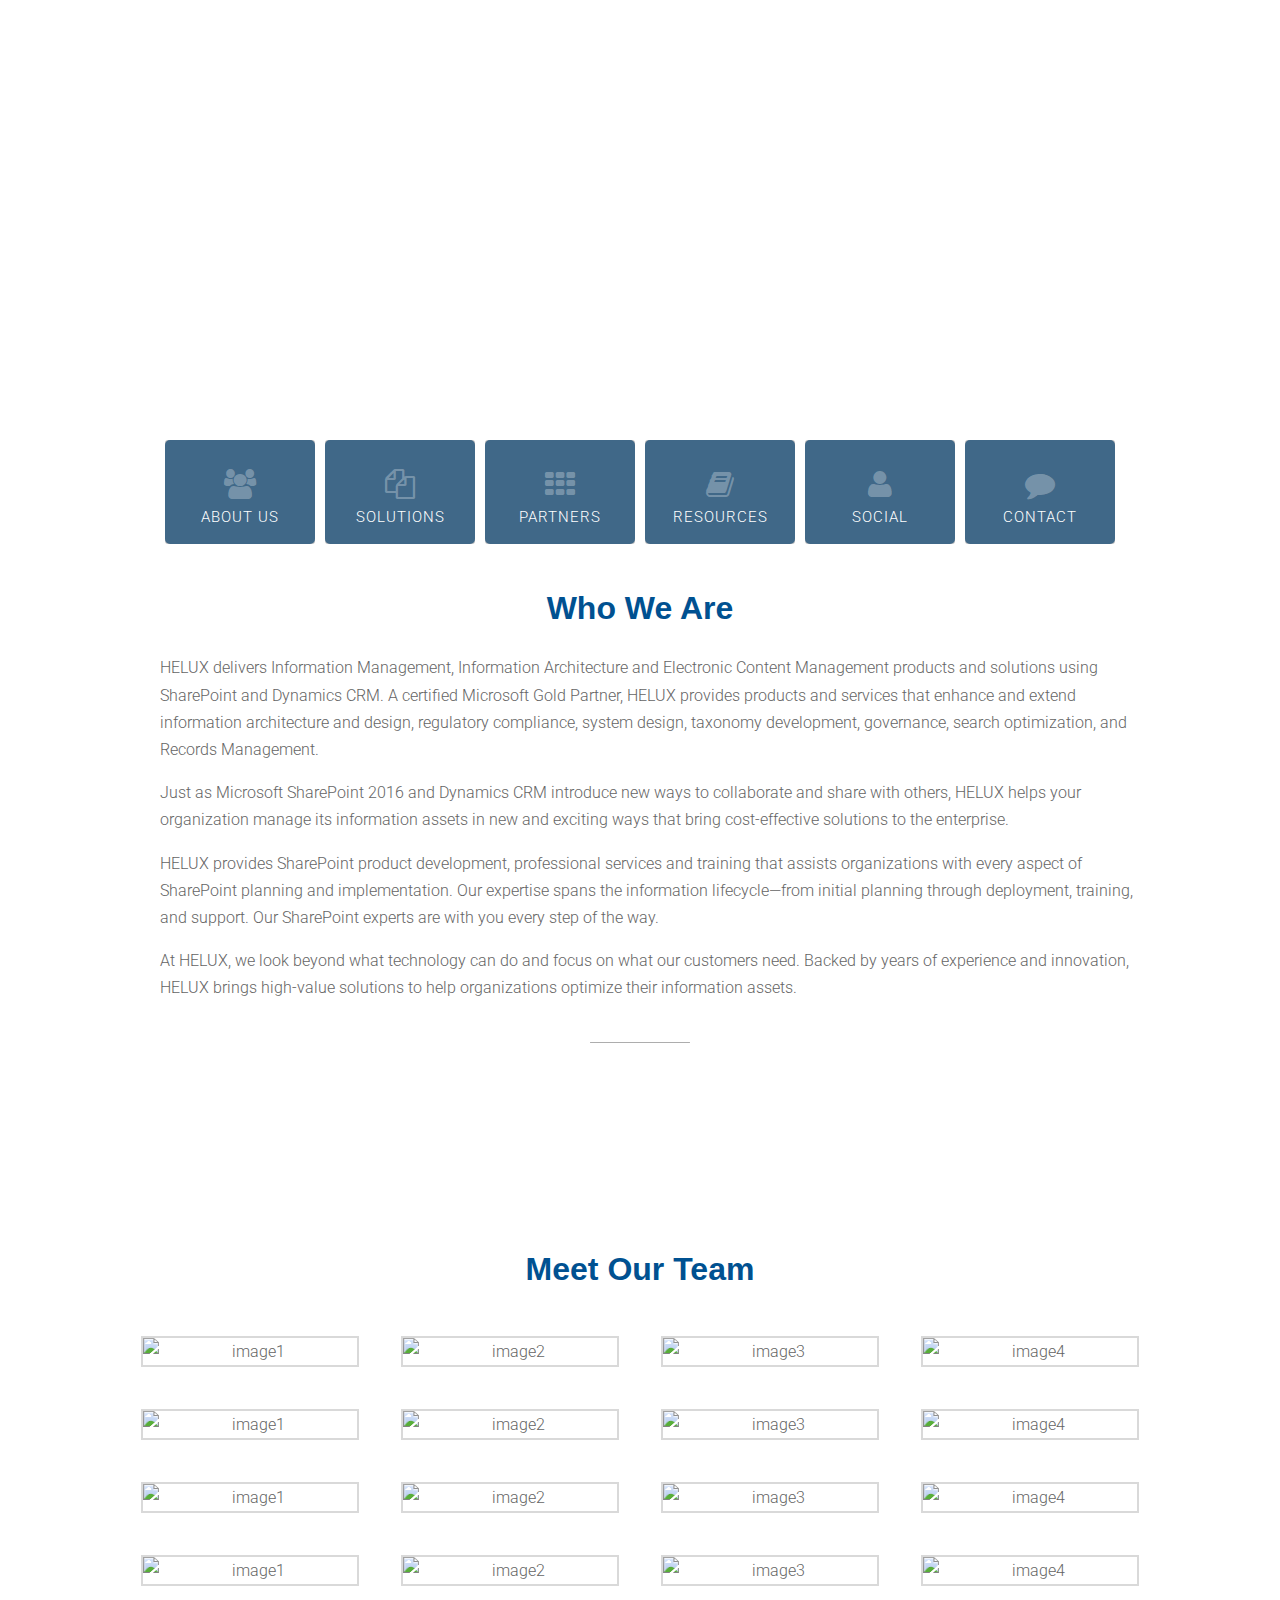
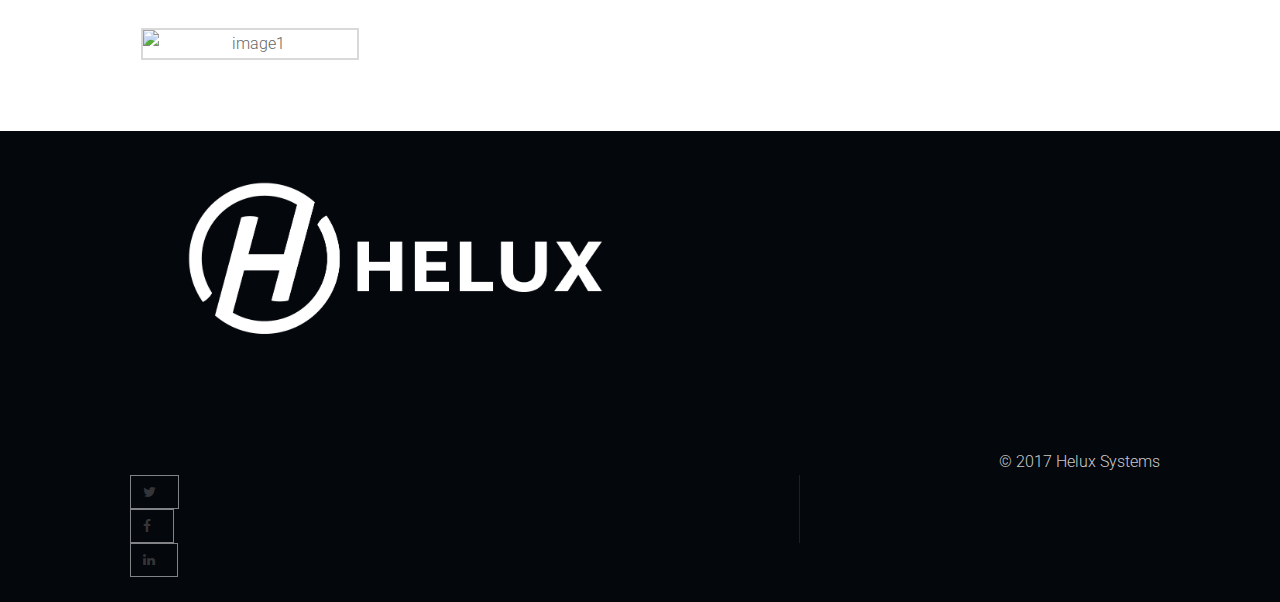
==== commit 47432b6c: "Update about.html" ====
--- a/about.html
+++ b/about.html
@@ -58,7 +58,7 @@
                             <a class="btn btn-sq fa-book" href="resources.html">Resources</a>
                         </li>
                             <li>
-                                <span <a class="btn btn-sq fa-user" href="social.html">Social</a/span>
+                                <span <a class="btn btn-sq fa-user"><a href="social.html">Social</a/span>
                                 <ul>
                                     <li>
                                         <a href="#">News</a>
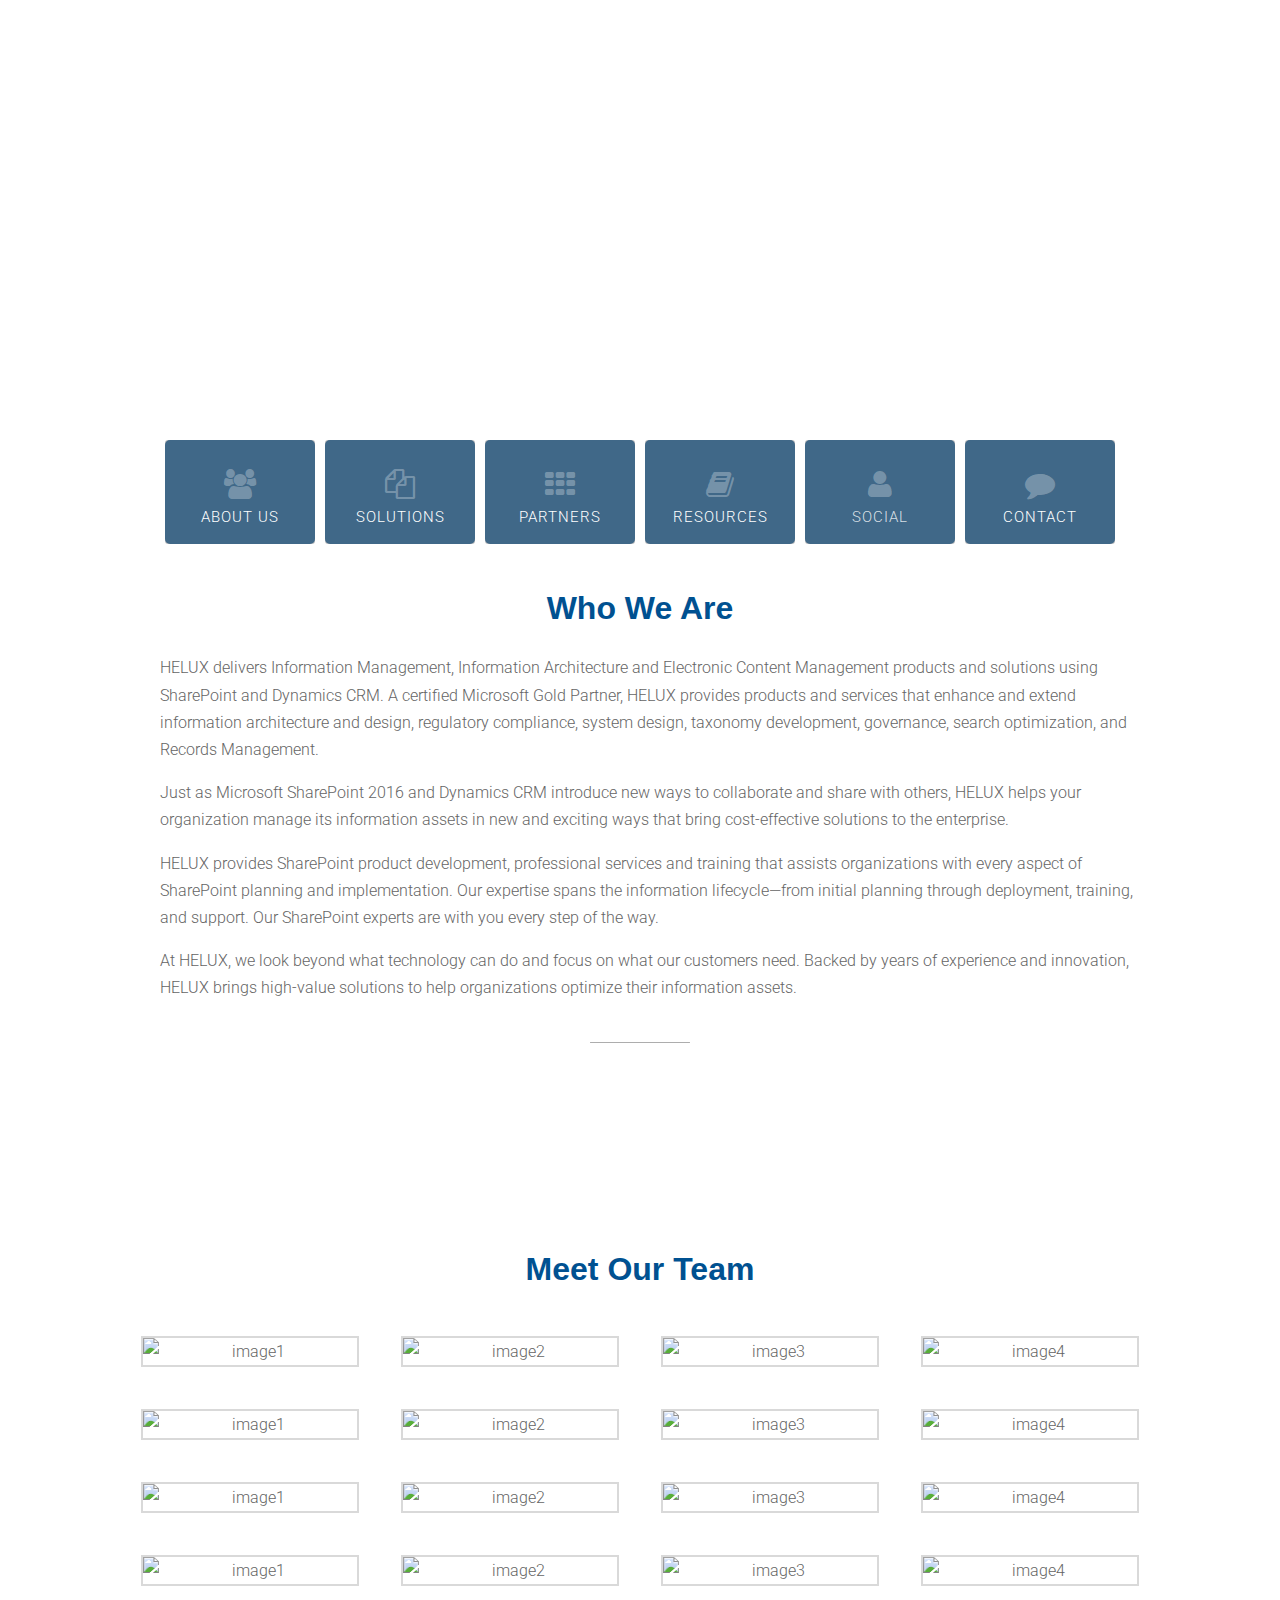
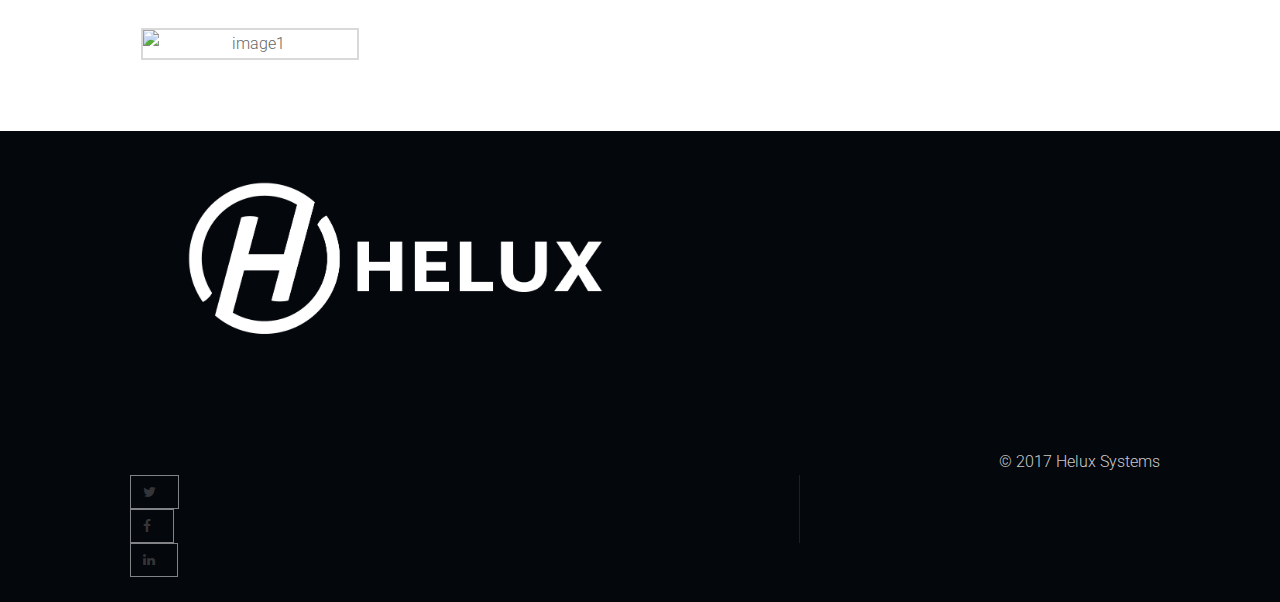
==== commit 493d2dff: "Update about.html" ====
--- a/about.html
+++ b/about.html
@@ -58,7 +58,7 @@
                             <a class="btn btn-sq fa-book" href="resources.html">Resources</a>
                         </li>
                             <li>
-                                <span <a class="btn btn-sq fa-user"><a href="social.html">Social</a/span>
+                                <span <a class="btn btn-sq fa-user" href="social.html">Social</a/span>
                                 <ul>
                                     <li>
                                         <a href="#">News</a>
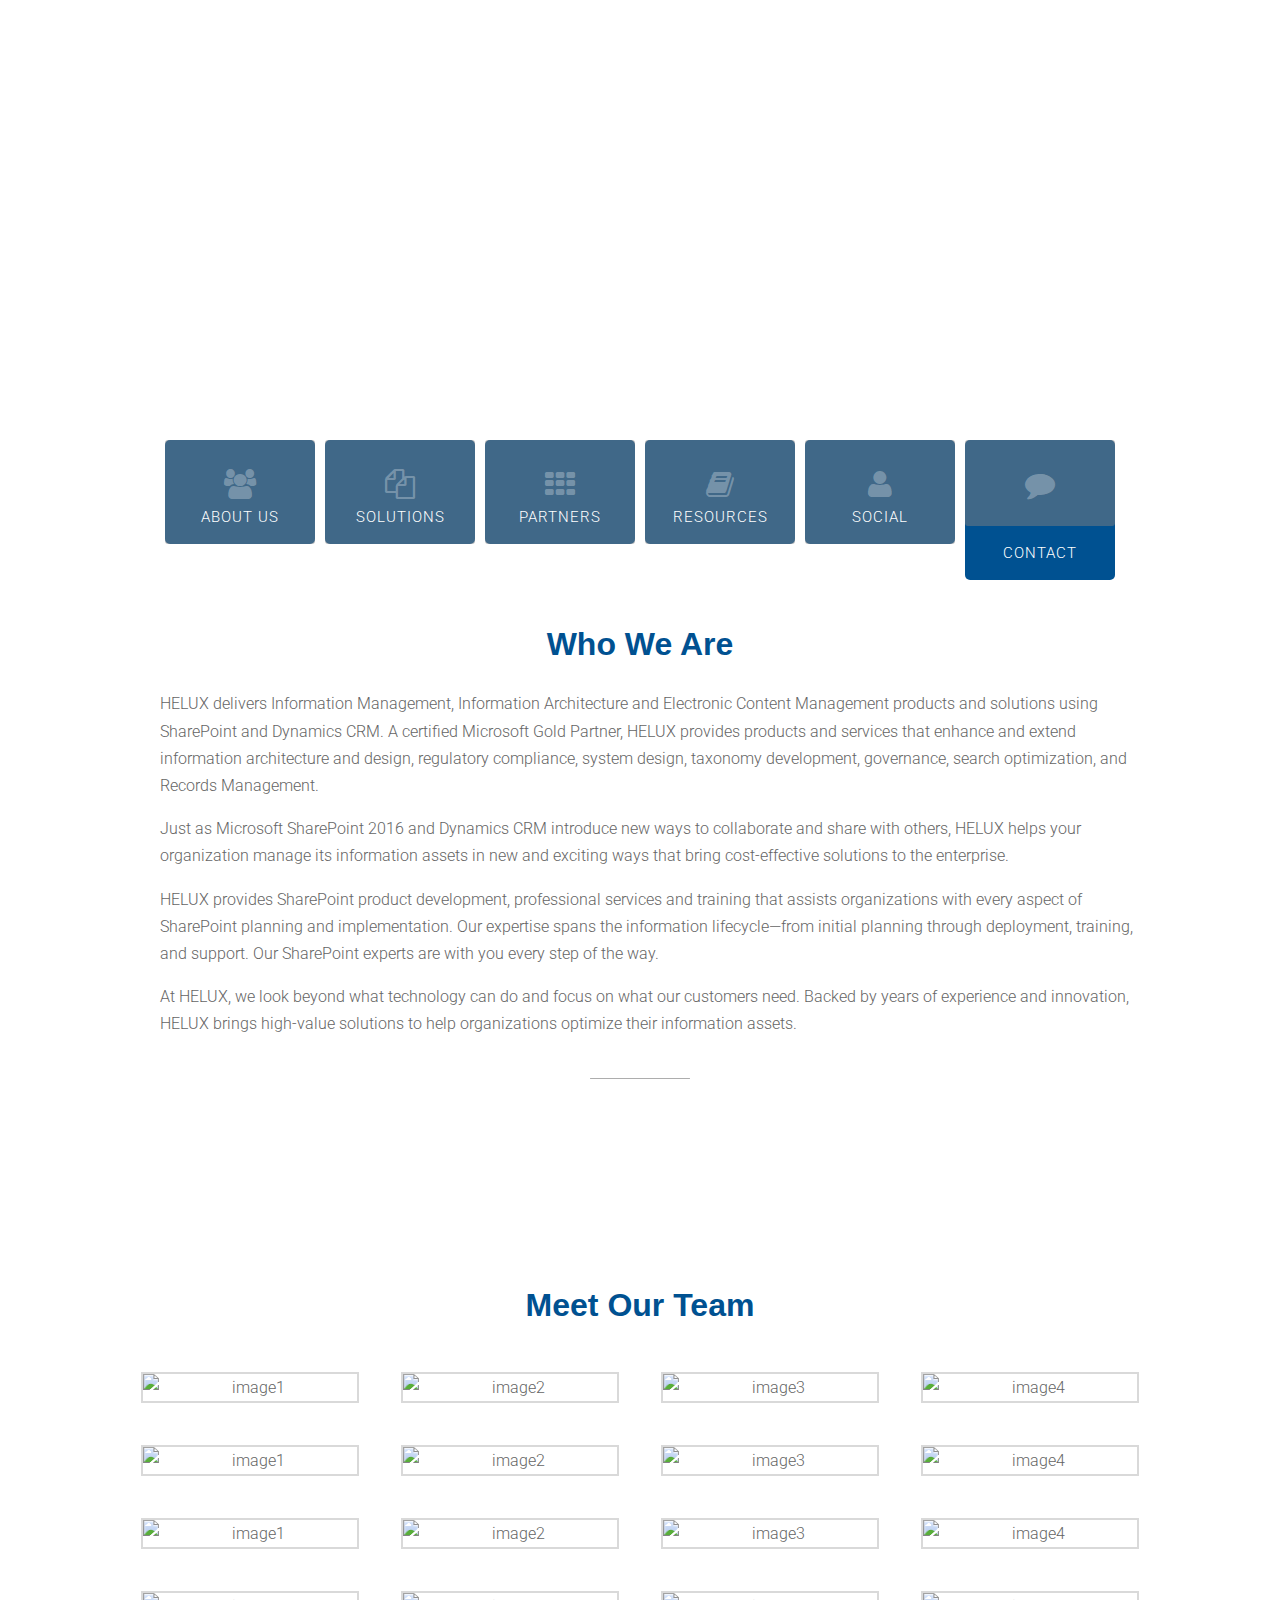
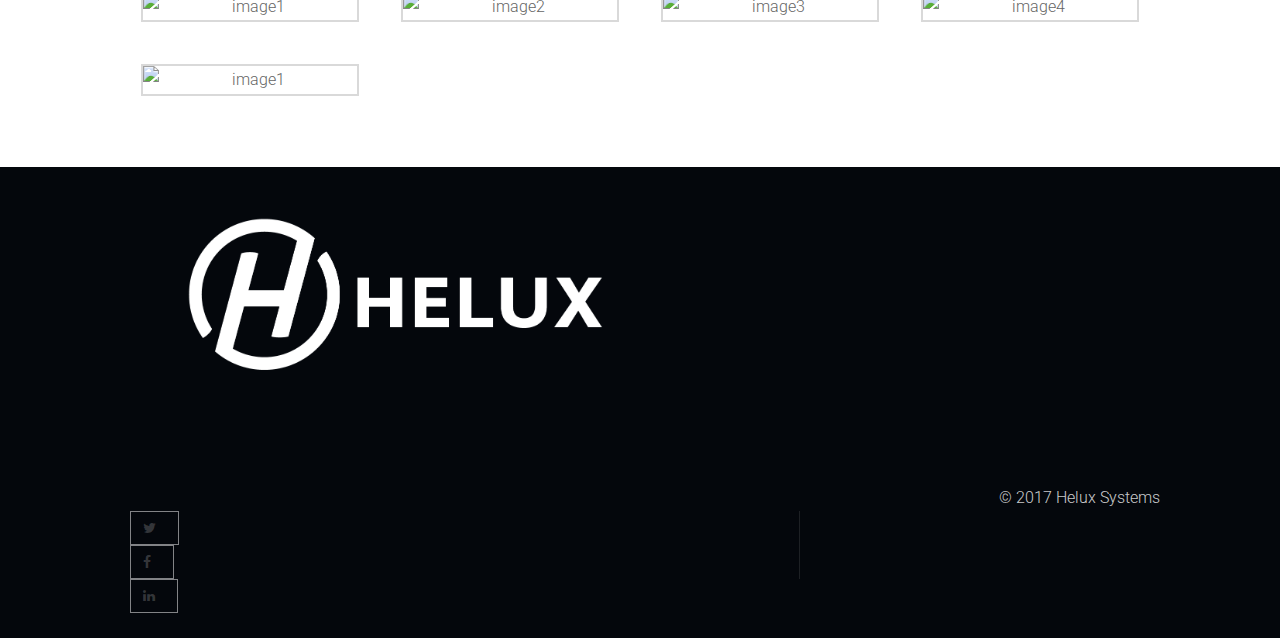
==== commit f714ddc7: "Update about.html" ====
--- a/about.html
+++ b/about.html
@@ -58,7 +58,7 @@
                             <a class="btn btn-sq fa-book" href="resources.html">Resources</a>
                         </li>
                             <li>
-                                <span <a class="btn btn-sq fa-user" href="social.html">Social</a/span>
+                               <a <span  class="btn btn-sq fa-user" href="social.html">Social</span/a>
                                 <ul>
                                     <li>
                                         <a href="#">News</a>
@@ -76,7 +76,7 @@
                                 </ul>
                             </li>
                             <li>
-                                <span <a class="btn btn-sq fa-comment"><a href="contact.html">Contact</a/span>
+                               <a <span class="btn btn-sq fa-comment"><a href="contact.html">Contact</span/a>
                                 <ul>
                                     <li><a href="careers.html">Careers</a></li>
                                 </ul>
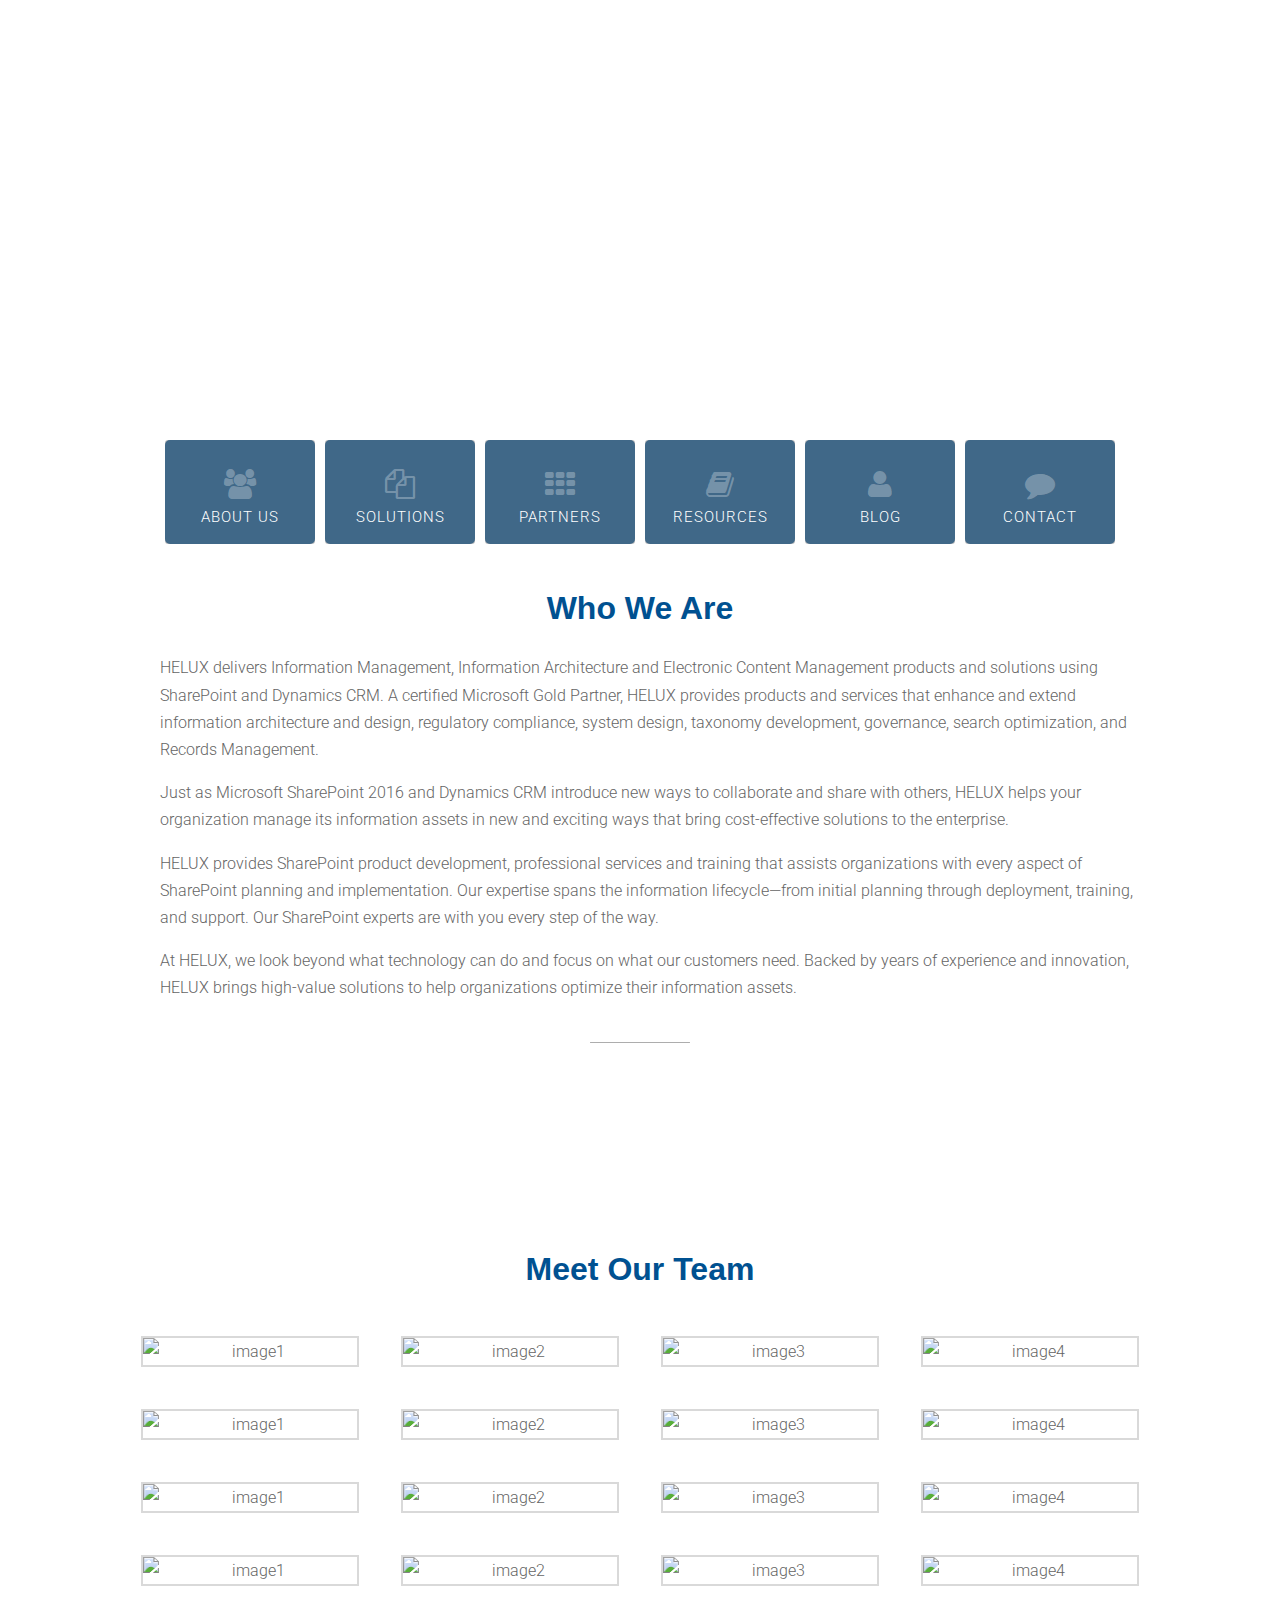
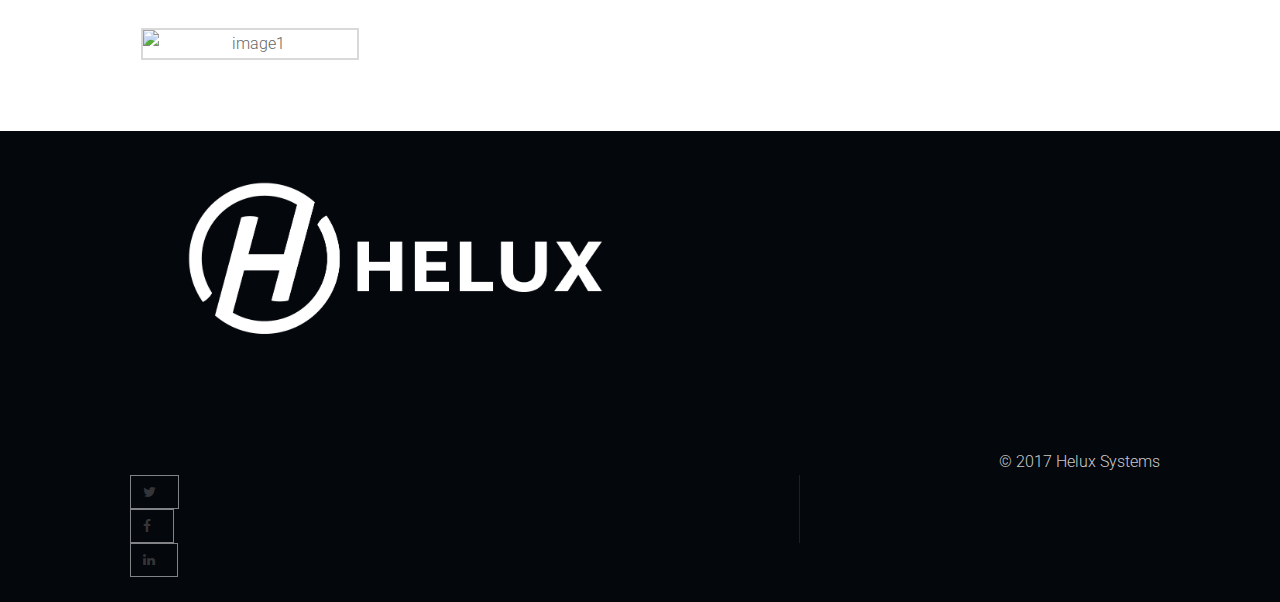
==== commit 1e23c72a: "Update about.html" ====
--- a/about.html
+++ b/about.html
@@ -55,28 +55,14 @@
                               
                             </li>
                                    <li>
-                            <a class="btn btn-sq fa-book" href="resources.html">Resources</a>
+                                <a class="btn btn-sq fa-book" href="resources.html">Resources</a>
                         </li>
                             <li>
-                               <a <span  class="btn btn-sq fa-user" href="social.html">Social</span/a>
-                                <ul>
-                                    <li>
-                                        <a href="#">News</a>
-                                    </li>
-                                    <li>
-                                        <a href="#">Blog</a>
-                                    </li>
-                                    <li>
-                                        <a href="https://www.linkedin.com/company/helux-systems" target="_blank">LinkedIn</a>
-                                    </li>
-                                    <li>
-                                        <a href="https://twitter.com/HeluxSystems" target="_blank">Twitter</a>
-                                    </li>
-                                    <li><a href="https://www.facebook.com/HELUXSystems/" target="_blank">Facebook</a></li>
-                                </ul>
-                            </li>
-                            <li>
-                               <a <span class="btn btn-sq fa-comment"><a href="contact.html">Contact</span/a>
+                                <a class="btn btn-sq fa-user" href="blog.html">Blog</a>
+                            </li>
+                                <li>
+                        
+                                <a class="btn btn-sq fa-comment" href="contact.html">Contact</a>
                                 <ul>
                                     <li><a href="careers.html">Careers</a></li>
                                 </ul>
--- a/assets/css/nexus.css
+++ b/assets/css/nexus.css
@@ -61,7 +61,7 @@
 #header-about,
 #header-partners,
 #header-solutions,
-#header-contact {
+#header-contact, #header-blog {
     background-attachment: fixed;
     background-clip: border-box;
     background-origin: padding-box;
@@ -83,7 +83,7 @@
 #header-about,
 #header-partners,
 #header-solutions,
-#header-contact {
+#header-contact, #header-blog {
     max-width: 100%;
     max-height: 20% !important;
 }
@@ -162,6 +162,14 @@
     display: table;
     width: 100%;
 
+}
+
+
+#header-blog {
+    background:url('https://static.pexels.com/photos/99586/pexels-photo-99586.jpeg') repeat fixed 0 0 rgba(0, 0, 0, 0);
+    display: table;
+    width: 100%;
+    
 }
 
 #header-contact {
@@ -3210,15 +3218,28 @@
 /*-----------------------------------------------------------------------------------*/
 
 .blog-post-date {
-    background-color: #6f7c8f;
+    background-color: #5A87C5;
     padding: 0px;
     text-align: center;
     font-weight: 400;
     font-size: 10px;
     color: #fff;
     margin-right: 15px;
-}
-
+    border-radius: 2px;
+    
+}
+
+#blog-pic {
+    border-radius: 5px;
+}
+#blog-container {
+    border-radius: 5px;
+    margin-bottom: 20px;
+}
+
+.blog-title a, .blog-post-details-item a {
+    color: #005191 !important;
+}
 .blog-post-date .day,
 .blog-post-date .month,
 .blog-post-date .year {
@@ -3227,7 +3248,9 @@
     position: relative;
     top: 0;
     vertical-align: middle;
-}
+    border-radius: 2px;
+}
+
 
 .blog-post-date .month {
     text-transform: uppercase;
@@ -3235,7 +3258,7 @@
 }
 
 .blog-post-date .year {
-    background-color: #596372;
+    background-color: #002b4d;
     font-size: 15px;
     font-weight: 300;
     text-align: center;
@@ -3243,8 +3266,10 @@
     width: 100%;
 }
 
+
 .blog-post {
     margin-bottom: 30px;
+    margin-left: 20px;
 }
 
 .blog-post-details-item {
@@ -3255,6 +3280,7 @@
     background: #f4f4f4;
     margin: 0 10px 0 0;
     line-height: normal;
+    color: black;
 }
 
 .blog-post-details-item a {
@@ -3320,14 +3346,16 @@
     margin: 10px 0 20px;
     overflow: hidden;
     padding: 0;
+  
 }
 
 .blog-tags li {
     float: left;
+    
 }
 
 .blog-tag {
-    background: #F4F4F4;
+      background: #005191;
     border-radius: 3px 0 0 3px;
     color: #333333;
     display: inline-block;
@@ -3343,8 +3371,9 @@
 }
 
 .blog-tag::before {
-    background: #b3b3b3;
-    border-radius: 10px;
+    background: #5A87C5;
+    color: #5A87C5 !important;
+    border-radius: 59px;
     box-shadow: inset 0 1px rgba(0, 0, 0, 0.25);
     content: '';
     height: 6px;
@@ -3366,12 +3395,16 @@
 }
 
 .blog-tag:hover {
-    background-color: #a9b0bb;
+    background-color: #002b4d;
     color: white;
 }
 
 .blog-tag:hover::after {
     border-left-color: #a9b0bb;
+}
+
+#blog-button {
+    margin-top: 10px
 }
 
 
@@ -3400,6 +3433,7 @@
 
 .posts-list-title {
     font-size: 12px;
+    color: #005191 !important;
 }
 
 
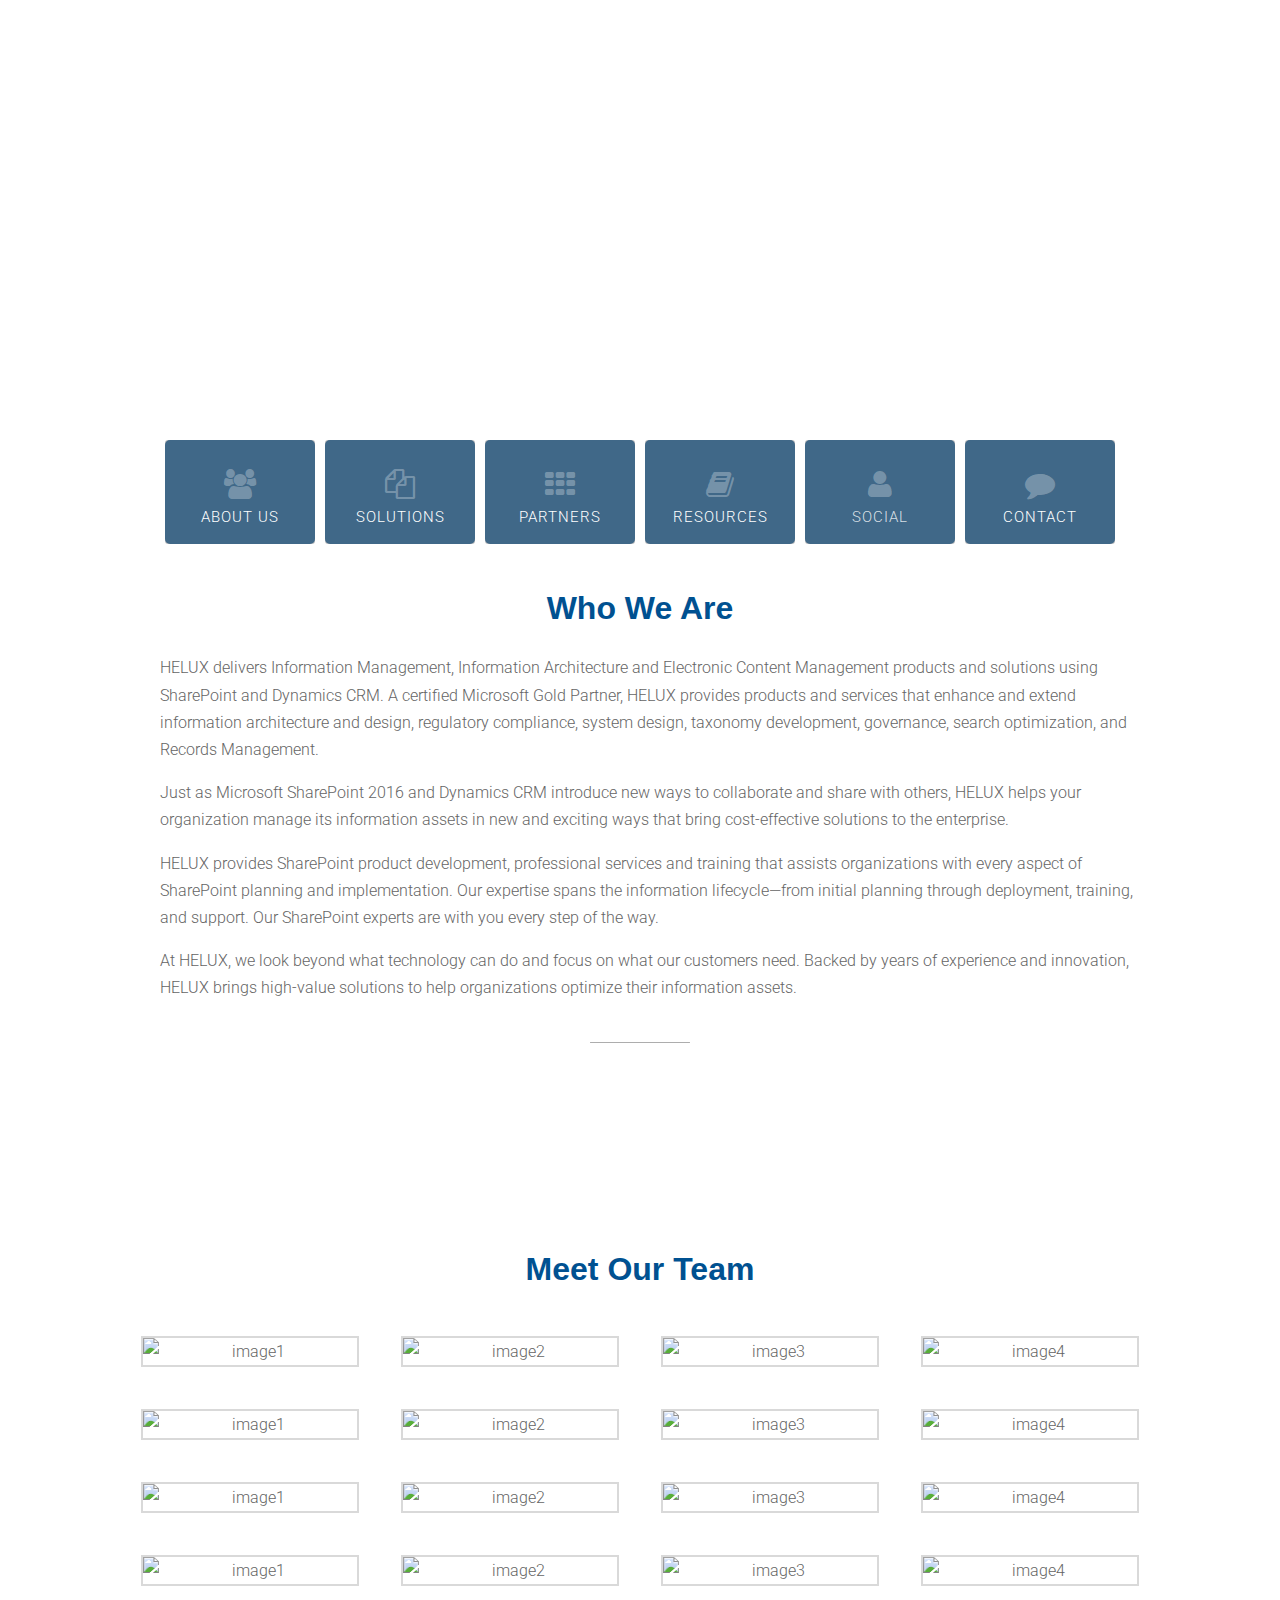
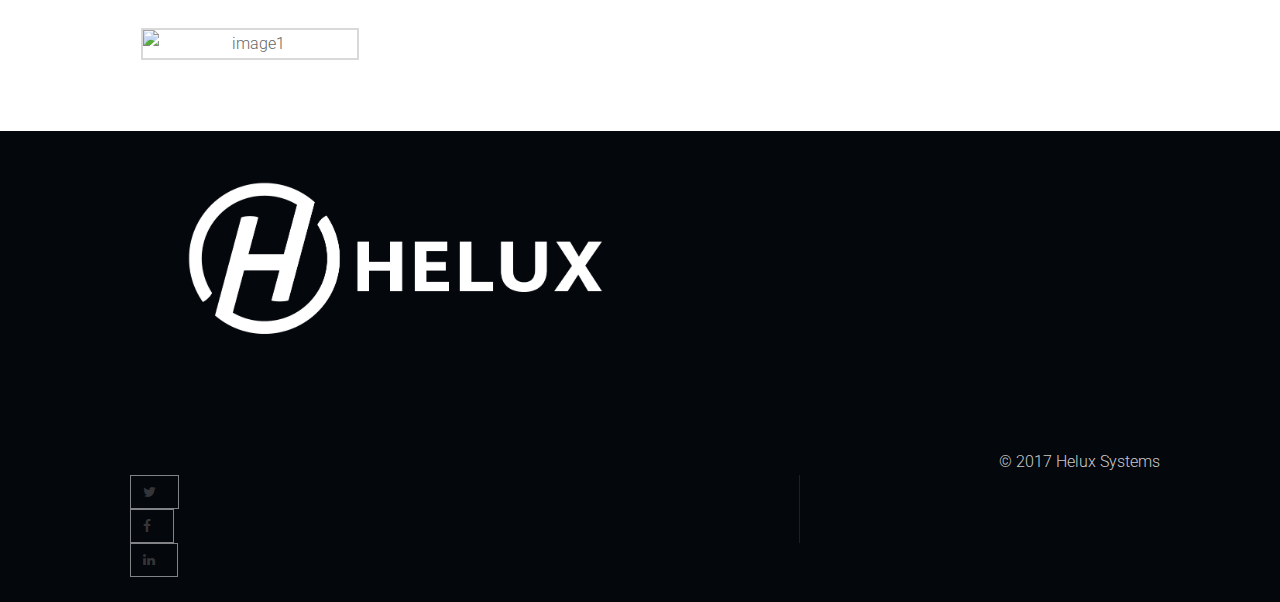
==== commit 61ce771f: "Update about.html" ====
--- a/about.html
+++ b/about.html
@@ -58,10 +58,22 @@
                                 <a class="btn btn-sq fa-book" href="resources.html">Resources</a>
                         </li>
                             <li>
-                                <a class="btn btn-sq fa-user" href="blog.html">Blog</a>
-                            </li>
-                                <li>
-                        
+                             <span class="btn btn-sq fa-user" href="blog.html">Social</span>
+                                <ul>
+                                    <li>
+ 
+                                        <a href="#">Blog</a>
+                                    </li>
+                                    <li>
+                                        <a href="https://www.linkedin.com/company/helux-systems" target="_blank">LinkedIn</a>
+                                    </li>
+                                    <li>
+                                        <a href="https://twitter.com/HeluxSystems" target="_blank">Twitter</a>
+                                    </li>
+                                    <li><a href="https://www.facebook.com/HELUXSystems/" target="_blank">Facebook</a></li>
+                                </ul>
+                            </li>
+                            <li>
                                 <a class="btn btn-sq fa-comment" href="contact.html">Contact</a>
                                 <ul>
                                     <li><a href="careers.html">Careers</a></li>
--- a/assets/css/nexus.css
+++ b/assets/css/nexus.css
@@ -152,7 +152,7 @@
 
 #header-partners {
     background: url("http://www.progea.com/wp-content/uploads/2017/02/HOME-1900-x-700-1.jpg")
-    no-repeat fixed 0 0 rgba(0, 0, 0, 0);
+    repeat fixed 0 0 rgba(0, 0, 0, 0);
     display: table;
     width: 100%;
 }
@@ -3593,3 +3593,4 @@
     min-height: 40px;
     text-align: center;
 }
+ 
--- a/assets/css/custom.css
+++ b/assets/css/custom.css
@@ -89,7 +89,10 @@
     color: white;
 }
 
-
+#partner-container {
+    border-radius: 5px;
+    max-width: 80%;
+}
 
 
 #section-1 {
@@ -246,6 +249,69 @@
     margin: 0;
 }
 
+
+.card-blog {
+    font-size: 1em;
+    overflow: hidden;
+    padding: 0;
+    border: none;
+    border-radius: .28571429rem;
+    box-shadow: 0 1px 3px 0 #d4d4d5, 0 0 0 1px #d4d4d5;
+
+}
+
+.card-block-blog {
+    font-size: 1em;
+    position: relative;
+    margin: 0;
+    padding: 1em;
+    border: none;
+    border-top: 1px solid rgba(34, 36, 38, .1);
+    border-bottom: 1px;
+    box-shadow: none;
+
+}
+
+.card-title-blog {
+    font-size: 1.28571429em;
+    font-weight: 700;
+    line-height: 1.2857em;
+    margin: auto;
+}
+
+.card-text-blog {
+    clear: both;
+    margin-top: .5em;
+    color: rgba(0, 0, 0, .68);
+    width: 200px;
+}
+
+.meta h5 {
+    text-align: center;
+    font-size: 15px;
+}
+
+.card-footer {
+    font-size: 1em;
+    position: static;
+    top: 0;
+    left: 0;
+    max-width: 100%;
+    padding: .75em 1em;
+    color: rgba(0, 0, 0, .4);
+    border: 1px solid rgba(0, 0, 0, .05) !important;
+    background: #fff;
+}
+
+
+
+
+
+
+
+
+
+
 .card {
     font-size: 1em;
     overflow: hidden;
@@ -255,6 +321,8 @@
     box-shadow: 0 1px 3px 0 #d4d4d5, 0 0 0 1px #d4d4d5;
     
 }
+
+
 
 .card-half {
     font-size: 1em;
@@ -276,16 +344,17 @@
     margin: 0 auto;
 }
 
-}
+
 
 .card-small {
     font-size: 1em;
     overflow: hidden;
     padding: 0;
-    border: none;
+    border: 100000px solid;
     border-radius: .28571429rem;
     box-shadow: 0 1px 3px 0 #d4d4d5, 0 0 0 1px #d4d4d5;
-    width: 500px;
+    width: 450px;
+    margin-top: 10px;
 }
 
 
@@ -377,14 +446,31 @@
     background-color: ghostwhite;
     height: 350px;
 }
-#tag-line-container h2 {
+
+#tag-line-container-2 {
+    background-color: #005191;
+    height: 350px;
+}
+
+#tag-line-container h2, #tag-line-container-2 h2 {
     margin-top: 120px;
     font-size: 50px
 }
-
-#tag-line-container p {
+#tag-line-container-2 h2 {
+    margin-top: 120px;
+    font-size: 50px;
+        color: white;
+}
+
+#tag-line-container p{
     text-align: center;
     font-size: 25px;
+}
+
+#tag-line-container-2 p {
+    text-align: center;
+    font-size: 25px;
+    color: lightgrey;
 }
 
 .solutions-title {
@@ -420,3 +506,5 @@
     margin-bottom: 0px;
     
 }
+
+
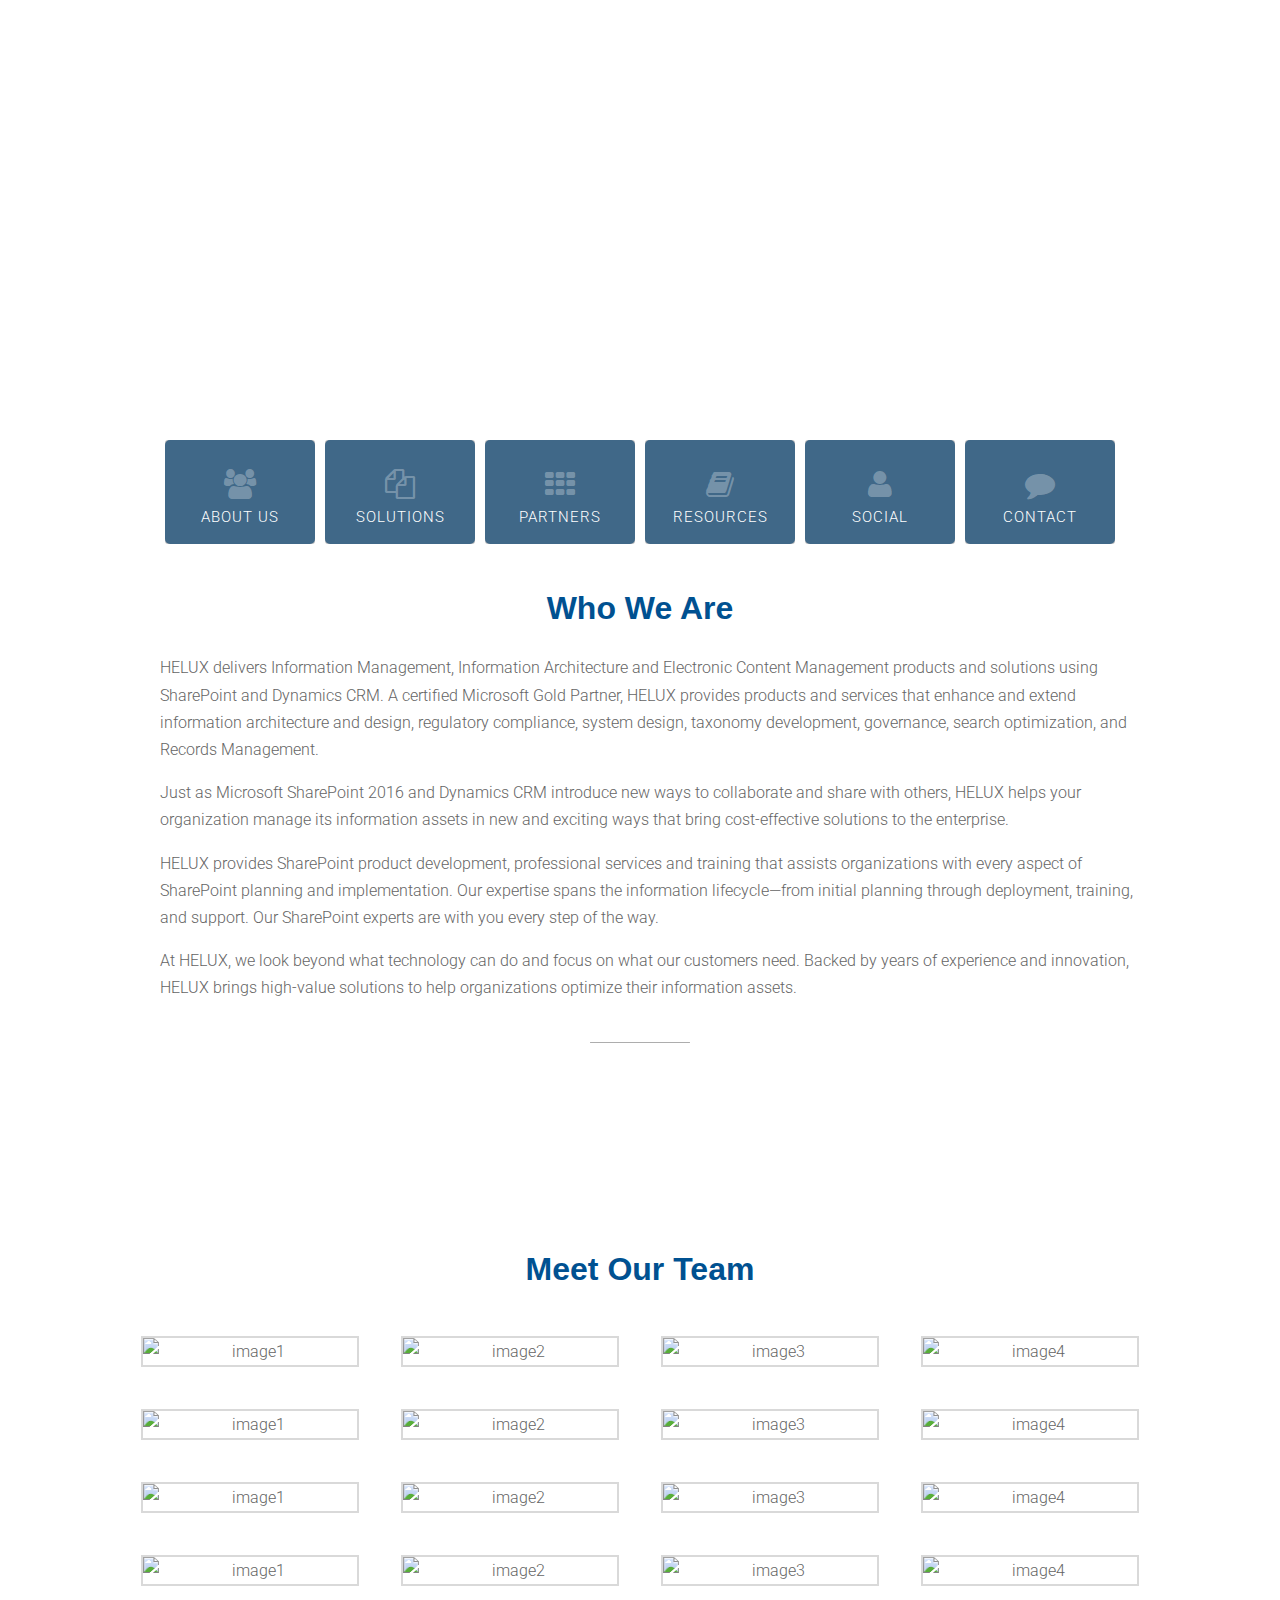
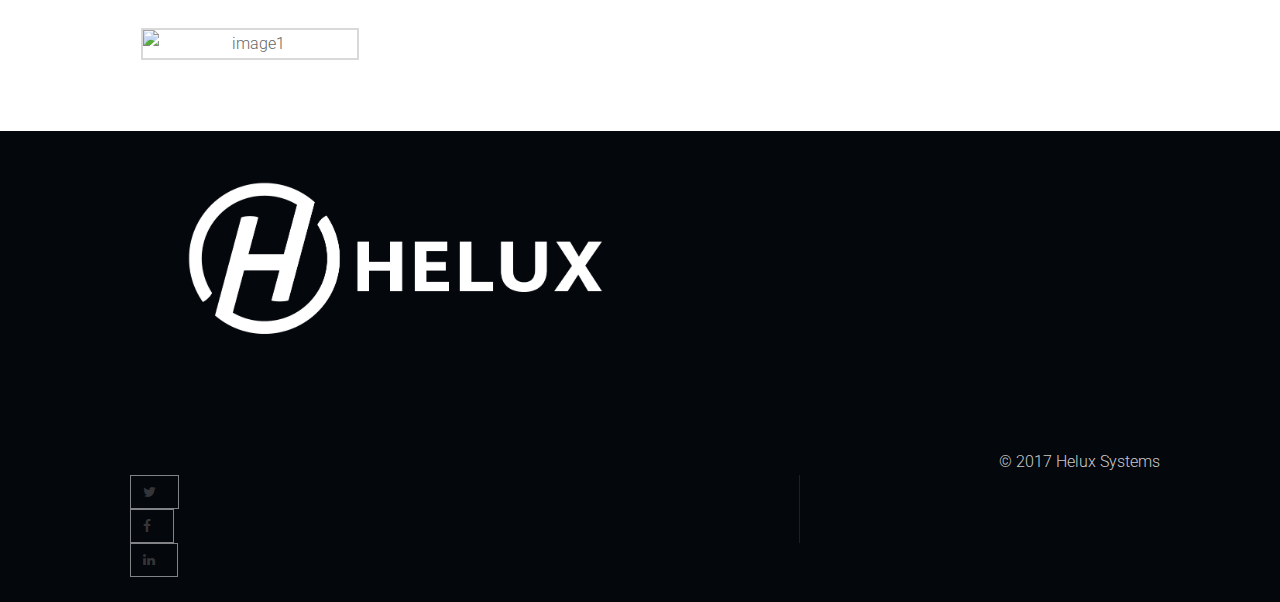
==== commit 30ed9978: "Update about.html" ====
--- a/about.html
+++ b/about.html
@@ -58,11 +58,11 @@
                                 <a class="btn btn-sq fa-book" href="resources.html">Resources</a>
                         </li>
                             <li>
-                             <span class="btn btn-sq fa-user" href="blog.html">Social</span>
+                             <a class="btn btn-sq fa-user" href="blog.html">Social</a>
                                 <ul>
                                     <li>
  
-                                        <a href="#">Blog</a>
+                                        <a href="blog.html">Blog</a>
                                     </li>
                                     <li>
                                         <a href="https://www.linkedin.com/company/helux-systems" target="_blank">LinkedIn</a>
